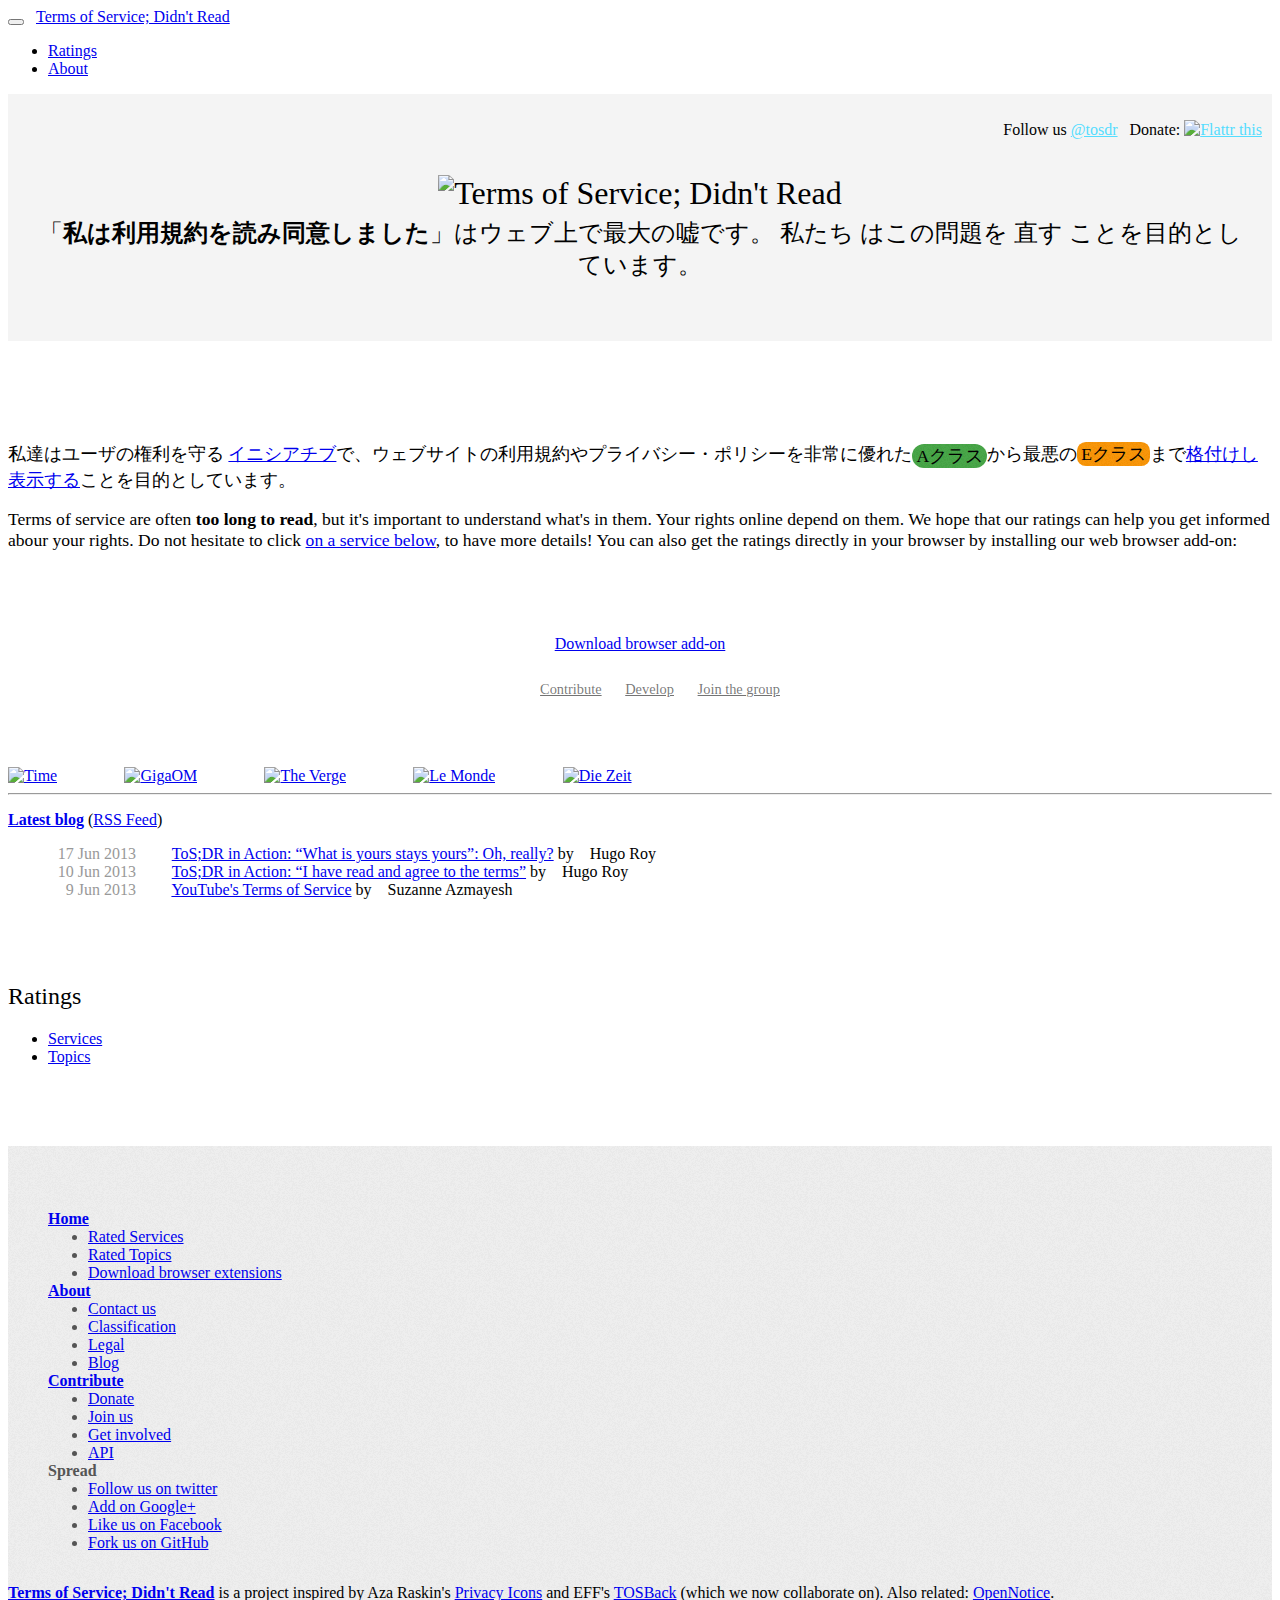
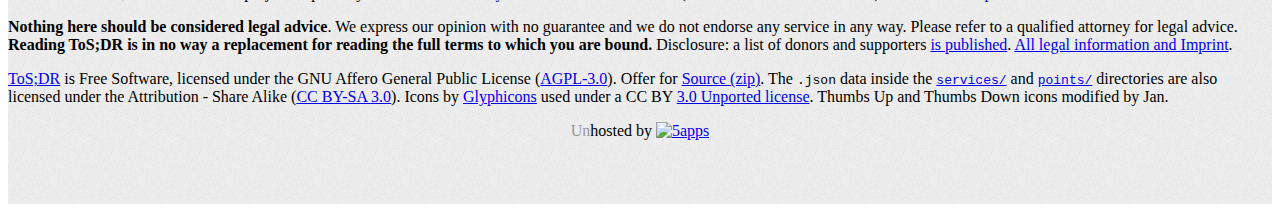
==== index-template.html @ 4c43d885 "Began translation" ====
<!DOCTYPE html>
<html lang="ja">
	<head>
		<meta charset="utf-8">
		<title>Terms of Service; Didn&apos;t Read</title>
		<meta name="description" content="Terms of Service; Didn't Read (ToS;DR) is an active project to fix the biggest lie on the web. We help you understand the Terms and Conditions and Privacy Policies of websites.">
		<meta name="author" content="ToS;DR Team">

		<!--[if lt IE 9]><script src="http://html5shim.googlecode.com/svn/trunk/html5.js"></script><![endif]-->

                <link href="css/fonts.css" rel="stylesheet">
		<link href="css/bootstrap.css" rel="stylesheet">
		<link href="css/bootstrap-responsive.css" rel="stylesheet">
		<link href="css/custom.css" rel="stylesheet">

		<link rel="shortcut icon" href="img/tosdr-icon-16.png">
		<link rel="apple-touch-icon-precomposed" sizes="144x144" href="img/tosdr-icon-144.png">
		<link rel="apple-touch-icon-precomposed" sizes="114x114" href="img/tosdr-icon-114.png">
		<link rel="apple-touch-icon-precomposed" sizes="72x72" href="img/tosdr-icon-72.png">
		<link rel="apple-touch-icon-precomposed" href="img/tosdr-icon-57.png">

		<script src="js/jquery-1.7.1.min.js"></script>
		<meta name="viewport" content="width=device-width; initial-scale=1.0; maximum-scale=1.0;">    <!--http://j.mp/mobileviewport-->
	</head>
	<body id="index-html" data-spy="scroll">

		<div class="navbar navbar-fixed-top" id="menu-options">
			<div class="navbar-inner">
				<div class="container">
					<button type="button"class="btn btn-navbar" data-toggle="collapse" data-target=".nav-collapse">
						<span class="icon-bar"></span>
						<span class="icon-bar"></span>
						<span class="icon-bar"></span>
						<span class="icon-bar"></span>
					</button>
					<a class="brand" href="#"><img src="img/tosdr-icon-16.png" alt="" style="vertical-align:baseline;margin-right:.5em;" class="logo" />Terms of Service; Didn't&nbsp;Read</a>
					<div class="nav-collapse collapse">
						<ul class="nav">
							<li class=""><a href="#services">Ratings</a></li>
<!--							<li class=""><a href="#classification">Classification</a></li>-->
<!--							<li class=""><a href="#workinprogress">Progress</a></li>-->
							<li class=""><a href="http://tosdr.org/about.html">About</a></li>
<!--							<li class=""><a href="#categories">Categories</a></li>-->
						</ul>
<!--						<p class="pull-right">-->
<!--							<a href="#funding" class="btn btn-success btn-mini" style="position:absolute;">Donate</a>-->
<!--						</p>-->
						<p class="pull-right follow-us">
							Follow us <a href="http://twitter.com/tosdr">@tosdr</a> &nbsp; 
							Donate: <a href="http://flattr.com/thing/821090/ToSDR" target="_blank"><img src="/img/flattr-badge-large.png" alt="Flattr this" title="Flattr this" border="0" /></a>
						</p>
					</div>
				</div>
			</div>
		</div>
		
        <div class="hero-unit">
            <section class="container">
                <div class="page-header">
                    <h1><img src="img/tosdr-logo.png" alt="Terms of Service; Didn&apos;t&nbsp;Read" width="960" height="328" /></h1>
                </div>

                <h2>「<strong>私は利用規約を読み同意しました</strong>」はウェブ上で最大の嘘です。&nbsp;私たち&nbsp;はこの問題を&nbsp;直す&nbsp;ことを目的としています。</h2>
            </section>
        </div><!--hero-unit-->

	    <div  class="container" id="tosdr-content" role="main">
                <section id="intro">
                    <p>私達はユーザの権利を守る <a href="about.html" title="Learn more about us">イニシアチブ</a>で、ウェブサイトの利用規約やプライバシー・ポリシーを非常に優れた<span class="label A">Aクラス</span>から最悪の<span class="label C">Eクラス</span>まで<a href="classification.html" title="What's our classification?">格付けし表示する</a>ことを目的としています。 </p>			
                    <p>Terms of service are often <strong>too long to read</strong>, but it's important to understand what's in them. Your rights online depend on them. <!--Get informed about your rights: install the browser extension for <a href="https://addons.mozilla.org/en-US/firefox/addon/terms-of-service-didnt-read/">Firefox</a>, <a href="https://chrome.google.com/webstore/detail/hjdoplcnndgiblooccencgcggcoihigg">Chrome</a>, <a href="https://addons.opera.com/extensions/details/terms-of-service-didnt-read/">Opera</a> or <a href="http://safariextension.tosdr.org/">Safari</a>.</p-->We hope that our ratings can help you get informed abour your rights. Do not hesitate to click <a href="#services">on a service below</a>, to have more details! You can also get the ratings directly in your browser by installing our web browser add-on:</p>
                </section>
                <section id="further">
                    <p><a href="downloads.html" class="btn btn-large btn-success">Download browser add-on</a><!-- TODO alternative download link and alternative browser name addon/extension depending on browser used; otherwise just use canonical downloads.html link--></p>
                    <ul class="masthead-links">
                        <li><a href="contribute.html">Contribute</a></li>
                        <li><a href="api.html">Develop</a></li>
                        <li><a href="http://group.tosdr.org">Join the group</a></li>
                    </ul>
                </section>
                <section>
                    <div id="inthenews">
                        <a href="http://moneyland.time.com/2012/08/10/new-site-grades-those-pesky-terms-of-service-agreements-you-never-read/"><img src="img/time.png" alt="Time"></a>
                            <a href="http://gigaom.com/2012/08/14/i-agree-why-terms-of-service-report-cards-are-a-good-idea/"><img src="img/gigaom.gif" alt="GigaOM"></a>
                            <a href="http://www.theverge.com/2012/8/14/3241572/tos-dr-terms-of-service"><img src="img/verge.png" alt="The Verge"></a>
                            <a href="http://www.lemonde.fr/technologies/article/2012/08/14/un-site-veut-mettre-fin-au-mensonge-des-conditions-d-utilisation-sur-internet_1745942_651865.html"><img src="img/lemondefr.png" alt="Le Monde"></a>
                            <a href="http://www.zeit.de/digital/internet/2012-08/terms-of-service-did-not-read"><img src="img/zeit.png" alt="Die Zeit"></a>
                    </div>
                    <hr />
                        
                            <p>
                              <a href="http://tosdr.org/blog/index.html" style="font-weight:700">Latest blog</a>
                              (<a href="http://tosdr.org/blog/feed.rss">RSS Feed</a>)
                            </p>
                            <ul id="blog-index">
                                <li id="2013-06-17">
                                    <time datetime="Mon Jun 17 11:20:00 +0200 2013">17 Jun 2013</time>
                                    <a href="blog/tosdr-in-action-owned.html">ToS;DR in Action: “What is yours stays yours”: Oh, really?</a>
                                    by
                                    <span class="authors">
                                        <img src="img/hugo.png" alt="" class="avatar" />
                                        Hugo Roy
                                    </span>
                                </li>
                                <li id="2013-06-10">
                                    <time datetime="Mon Jun 10 16:53:00 +0200 2013">10 Jun 2013</time>
                                    <a href="blog/tosdr-in-action-i-have-read-and-agree.html">ToS;DR in Action: “I have read and agree to the terms”</a>
                                    by
                                    <span class="authors">
                                        <img src="img/hugo.png" alt="" class="avatar" />
                                        Hugo Roy
                                    </span>
                                </li>
                                <li id="2013-06-09">
                                    <time datetime="Sat Jun 9 23:37:00 +0200 2013">9 Jun 2013</time>
                                    <a href="blog/suzanne-youtube.html">YouTube's Terms of Service</a>
                                    by
                                    <span class="authors">
                                        <img src="img/suzanne.png" alt="" class="avatar" />
                                        Suzanne Azmayesh
                                    </span>
                                </li>
                            </ul>
                    </section>
		
			
			<section id="services">
				<h2 class="page-header">Ratings</h2>

				<div class="row">			
					<div id="filter-by" class="span3">
						<ul class="nav nav-pills">
							<li class="active"><a href="#services">Services</a></li>
							<li><a href="http://tosdr.org/topics.html#topics">Topics</a></li>
						</ul>
					</div>
					
					<div id="filter-services" class="span9">				
						<div id="searchDiv" style="display:none">
							<form class="form-search">
								<div class="input-prepend">
									<a href="#services" class="btn">Search</a>
									<input class="input-xlarge search-query" id="searchBox" size="16" type="text" placeholder="e.g. facebook, twitter, search…">
								</div>
							</form>
						</div>
					</div>
				</div>
<!-- ##services-content## -->
            </section>

        </div> <!-- /container -->

        <footer id="bottom">
            <div class="container">
                <nav id="sitemap">
                    <ul class="row">
                        <li class="span3"><a href="http://tosdr.org/index.html">Home</a>
                            <ul>
                                <li><a href="http://tosdr.org/index.html#services">Rated Services</a></li>
                                <li><a href="http://tosdr.org/topics.html#topics">Rated Topics</a></li>
                                <li><a href="http://tosdr.org/downloads.html">Download browser extensions</a></li>
                            </ul>
                        </li>
                        <li class="span3"><a href="http://tosdr.org/about.html">About</a>
                            <ul>
                                <li><a href="http://tosdr.org/about.html#contact">Contact us</a></li>
                                <li><a href="http://tosdr.org/classification.html">Classification</a></li>
                                <li><a href="http://tosdr.org/legal.html">Legal</a></li>
                                <li><a href="http://tosdr.org/blog/index.html">Blog</a></li>
                            </ul>
                        </li>
                        <li class="span3"><a href="http://tosdr.org/contribute.html">Contribute</a>
                            <ul>
                                <li><a href="http://tosdr.org/contribute.html#donate">Donate</a></li><li><a href="http://tosdr.org/contribute.html#join">Join us</a></li>
                                <li><a href="http://tosdr.org/get-involved.html">Get involved</a></li>
                                <li><a href="http://tosdr.org/api.html">API</a></li>
                            </ul>
                        </li>
                        <li class="span3">Spread
                            <ul>
                                <li><a href="http://twitter.com/tosdr">Follow us on twitter</a></li>
                                <li><a href="https://plus.google.com/b/117929815628330307285/117929815628330307285/about">Add on Google+</a></li><li><a href="https://www.facebook.com/TermsOfServiceDidntRead">Like us on Facebook</a></li>
                                <li><a href="http://github.com/tosdr/">Fork us on GitHub</a></li>
                            </ul>
                        </li>
                    </ul>
                </nav>

                <p id="credits"><strong><a href="http://tosdr.org">Terms of Service; Didn&apos;t Read</a></strong> is a project inspired by Aza Raskin&apos;s <a href="http://azarask.in/blog/post/privacy-icons/">Privacy Icons</a> and EFF&apos;s <a href="https://tosback.org/">TOSBack</a> (which we now collaborate on). Also related: <a href="http://www.opennotice.org/">OpenNotice</a>.</p>

                <p id="legalinfo"><strong>Nothing here should be considered legal advice</strong>. We express our opinion with no guarantee and we do not endorse any service in any way. Please refer to a qualified attorney for legal advice. <strong>Reading ToS;DR is in no way a replacement for reading the full terms to which you are bound.</strong> Disclosure: a list of donors and supporters <a href="http://tosdr.org/thanks.html">is published</a>. <a href="http://tosdr.org/legal.html">All legal information and Imprint</a>.</p>


                <p id="licensing"><a href="http://tosdr.org">ToS;DR</a> is Free Software, licensed under the GNU Affero General Public License (<a href="http://www.gnu.org/licenses/agpl-3.0-standalone.html" rel="license">AGPL-3.0</a>). Offer for <a href="https://github.com/tosdr/tosdr.org/zipball/master">Source (zip)</a>. The <code>.json</code> data inside the <a href="https://github.com/tosdr/tosdr.org/tree/master/services"><code>services/</code></a> and <a href="https://github.com/tosdr/tosdr.org/tree/master/points"><code>points/</code></a> directories are  also licensed under the Attribution - Share Alike (<a rel="license" href="http://creativecommons.org/licenses/by-sa/3.0/">CC BY-SA 3.0</a>). Icons by <a href="http://glyphicons.com/glyphicons-licenses/">Glyphicons</a> used under a CC BY <a href="http://creativecommons.org/licenses/by/3.0/deed.en">3.0  Unported license</a>. Thumbs Up and Thumbs Down icons modified by Jan.</p>

                <p id="technical" class="center"><span style="color:#999">Un</span>hosted by <a href="https://5apps.com/apps/512cb93cbc73cb2f84000002"><img src="img/unhostedby5apps.png" alt="5apps" /></a>
            </div>
        </footer>

        <!--		<script src="bootstrap/js/bootstrap-twipsy.js"></script>-->
        <script src="bootstrap/js/bootstrap-collapse.js"></script>
        <script src="bootstrap/js/bootstrap-modal.js"></script>
        <script src="bootstrap/js/bootstrap-transition.js"></script>
        <!--		<script src="bootstrap/js/bootstrap-typeahead.js"></script>-->
        <script src="bootstrap/js/bootstrap-alert.js"></script>
        <script src="js/tosdr.js"></script>
        <script src="js/services.js"></script>
    </body>
</html>
---- css/custom.css ----
@font-face{font-family:'Roboto';font-style:normal;font-weight:100;src:local('Roboto Thin'),local('Roboto-Thin'),url(roboto-thin.woff) format('woff')}@font-face{font-family:'Roboto';font-style:normal;font-weight:300;src:local('Roboto Light'),local('Roboto-Light'),url(roboto-light.woff) format('woff')}@font-face{font-family:'Roboto';font-style:normal;font-weight:400;src:local('Roboto Regular'),local('Roboto-Regular'),url(roboto-regular.woff) format('woff')}@font-face{font-family:'Roboto';font-style:normal;font-weight:500;src:local('Roboto Medium'),local('Roboto-Medium'),url(roboto-medium.woff) format('woff')}@font-face{font-family:'Roboto';font-style:normal;font-weight:700;src:local('Roboto Bold'),local('Roboto-Bold'),url(roboto-bold.woff) format('woff')}@font-face{font-family:'Roboto';font-style:normal;font-weight:900;src:local('Roboto Black'),local('Roboto-Black'),url(roboto-black.woff) format('woff')}@font-face{font-family:'Roboto';font-style:italic;font-weight:100;src:local('Roboto Thin Italic'),local('Roboto-ThinItalic'),url(roboto-thin-italic.woff) format('woff')}@font-face{font-family:'Roboto';font-style:italic;font-weight:300;src:local('Roboto Light Italic'),local('Roboto-LightItalic'),url(roboto-light-italic.woff) format('woff')}@font-face{font-family:'Roboto';font-style:italic;font-weight:400;src:local('Roboto Italic'),local('Roboto-Italic'),url(roboto-italic.woff) format('woff')}@font-face{font-family:'Roboto';font-style:italic;font-weight:500;src:local('Roboto Medium Italic'),local('Roboto-MediumItalic'),url(roboto-medium-italic.woff) format('woff')}@font-face{font-family:'Roboto';font-style:italic;font-weight:700;src:local('Roboto Bold Italic'),local('Roboto-BoldItalic'),url(roboto-bold-italic.woff) format('woff')}@font-face{font-family:'Roboto';font-style:italic;font-weight:900;src:local('Roboto Black Italic'),local('Roboto-BlackItalic'),url(roboto-black-italic.woff) format('woff')}@font-face{font-family:'FontAwesome';src:url('../fonts/fontawesome-webfont.eot?v=4.1.0');src:url('../fonts/fontawesome-webfont.eot?#iefix&v=4.1.0') format('embedded-opentype'),url('../fonts/fontawesome-webfont.woff?v=4.1.0') format('woff'),url('../fonts/fontawesome-webfont.ttf?v=4.1.0') format('truetype'),url('../fonts/fontawesome-webfont.svg?v=4.1.0#fontawesomeregular') format('svg');font-weight:normal;font-style:normal}.fa{display:inline-block;font-family:FontAwesome;font-style:normal;font-weight:normal;line-height:1;-webkit-font-smoothing:antialiased;-moz-osx-font-smoothing:grayscale}
.fa-lg{font-size:1.3333333333333333em;line-height:.75em;vertical-align:-15%}
.fa-2x{font-size:2em}
.fa-3x{font-size:3em}
.fa-4x{font-size:4em}
.fa-5x{font-size:5em}
.fa-fw{width:1.2857142857142858em;text-align:center}
.fa-ul{padding-left:0;margin-left:2.142857142857143em;list-style-type:none}.fa-ul>li{position:relative}
.fa-li{position:absolute;left:-2.142857142857143em;width:2.142857142857143em;top:.14285714285714285em;text-align:center}.fa-li.fa-lg{left:-1.8571428571428572em}
.fa-border{padding:.2em .25em .15em;border:solid .08em #eee;border-radius:.1em}
.pull-right{float:right}
.pull-left{float:left}
.fa.pull-left{margin-right:.3em}
.fa.pull-right{margin-left:.3em}
.fa-spin{-webkit-animation:spin 2s infinite linear;-moz-animation:spin 2s infinite linear;-o-animation:spin 2s infinite linear;animation:spin 2s infinite linear}
@-moz-keyframes spin{0%{-moz-transform:rotate(0deg)} 100%{-moz-transform:rotate(359deg)}}@-webkit-keyframes spin{0%{-webkit-transform:rotate(0deg)} 100%{-webkit-transform:rotate(359deg)}}@-o-keyframes spin{0%{-o-transform:rotate(0deg)} 100%{-o-transform:rotate(359deg)}}@keyframes spin{0%{-webkit-transform:rotate(0deg);transform:rotate(0deg)} 100%{-webkit-transform:rotate(359deg);transform:rotate(359deg)}}.fa-rotate-90{filter:progid:DXImageTransform.Microsoft.BasicImage(rotation=1);-webkit-transform:rotate(90deg);-moz-transform:rotate(90deg);-ms-transform:rotate(90deg);-o-transform:rotate(90deg);transform:rotate(90deg)}
.fa-rotate-180{filter:progid:DXImageTransform.Microsoft.BasicImage(rotation=2);-webkit-transform:rotate(180deg);-moz-transform:rotate(180deg);-ms-transform:rotate(180deg);-o-transform:rotate(180deg);transform:rotate(180deg)}
.fa-rotate-270{filter:progid:DXImageTransform.Microsoft.BasicImage(rotation=3);-webkit-transform:rotate(270deg);-moz-transform:rotate(270deg);-ms-transform:rotate(270deg);-o-transform:rotate(270deg);transform:rotate(270deg)}
.fa-flip-horizontal{filter:progid:DXImageTransform.Microsoft.BasicImage(rotation=0, mirror=1);-webkit-transform:scale(-1, 1);-moz-transform:scale(-1, 1);-ms-transform:scale(-1, 1);-o-transform:scale(-1, 1);transform:scale(-1, 1)}
.fa-flip-vertical{filter:progid:DXImageTransform.Microsoft.BasicImage(rotation=2, mirror=1);-webkit-transform:scale(1, -1);-moz-transform:scale(1, -1);-ms-transform:scale(1, -1);-o-transform:scale(1, -1);transform:scale(1, -1)}
.fa-stack{position:relative;display:inline-block;width:2em;height:2em;line-height:2em;vertical-align:middle}
.fa-stack-1x,.fa-stack-2x{position:absolute;left:0;width:100%;text-align:center}
.fa-stack-1x{line-height:inherit}
.fa-stack-2x{font-size:2em}
.fa-inverse{color:#fff}
.fa-glass:before{content:"\f000"}
.fa-music:before{content:"\f001"}
.fa-search:before{content:"\f002"}
.fa-envelope-o:before{content:"\f003"}
.fa-heart:before{content:"\f004"}
.fa-star:before{content:"\f005"}
.fa-star-o:before{content:"\f006"}
.fa-user:before{content:"\f007"}
.fa-film:before{content:"\f008"}
.fa-th-large:before{content:"\f009"}
.fa-th:before{content:"\f00a"}
.fa-th-list:before{content:"\f00b"}
.fa-check:before{content:"\f00c"}
.fa-times:before{content:"\f00d"}
.fa-search-plus:before{content:"\f00e"}
.fa-search-minus:before{content:"\f010"}
.fa-power-off:before{content:"\f011"}
.fa-signal:before{content:"\f012"}
.fa-gear:before,.fa-cog:before{content:"\f013"}
.fa-trash-o:before{content:"\f014"}
.fa-home:before{content:"\f015"}
.fa-file-o:before{content:"\f016"}
.fa-clock-o:before{content:"\f017"}
.fa-road:before{content:"\f018"}
.fa-download:before{content:"\f019"}
.fa-arrow-circle-o-down:before{content:"\f01a"}
.fa-arrow-circle-o-up:before{content:"\f01b"}
.fa-inbox:before{content:"\f01c"}
.fa-play-circle-o:before{content:"\f01d"}
.fa-rotate-right:before,.fa-repeat:before{content:"\f01e"}
.fa-refresh:before{content:"\f021"}
.fa-list-alt:before{content:"\f022"}
.fa-lock:before{content:"\f023"}
.fa-flag:before{content:"\f024"}
.fa-headphones:before{content:"\f025"}
.fa-volume-off:before{content:"\f026"}
.fa-volume-down:before{content:"\f027"}
.fa-volume-up:before{content:"\f028"}
.fa-qrcode:before{content:"\f029"}
.fa-barcode:before{content:"\f02a"}
.fa-tag:before{content:"\f02b"}
.fa-tags:before{content:"\f02c"}
.fa-book:before{content:"\f02d"}
.fa-bookmark:before{content:"\f02e"}
.fa-print:before{content:"\f02f"}
.fa-camera:before{content:"\f030"}
.fa-font:before{content:"\f031"}
.fa-bold:before{content:"\f032"}
.fa-italic:before{content:"\f033"}
.fa-text-height:before{content:"\f034"}
.fa-text-width:before{content:"\f035"}
.fa-align-left:before{content:"\f036"}
.fa-align-center:before{content:"\f037"}
.fa-align-right:before{content:"\f038"}
.fa-align-justify:before{content:"\f039"}
.fa-list:before{content:"\f03a"}
.fa-dedent:before,.fa-outdent:before{content:"\f03b"}
.fa-indent:before{content:"\f03c"}
.fa-video-camera:before{content:"\f03d"}
.fa-photo:before,.fa-image:before,.fa-picture-o:before{content:"\f03e"}
.fa-pencil:before{content:"\f040"}
.fa-map-marker:before{content:"\f041"}
.fa-adjust:before{content:"\f042"}
.fa-tint:before{content:"\f043"}
.fa-edit:before,.fa-pencil-square-o:before{content:"\f044"}
.fa-share-square-o:before{content:"\f045"}
.fa-check-square-o:before{content:"\f046"}
.fa-arrows:before{content:"\f047"}
.fa-step-backward:before{content:"\f048"}
.fa-fast-backward:before{content:"\f049"}
.fa-backward:before{content:"\f04a"}
.fa-play:before{content:"\f04b"}
.fa-pause:before{content:"\f04c"}
.fa-stop:before{content:"\f04d"}
.fa-forward:before{content:"\f04e"}
.fa-fast-forward:before{content:"\f050"}
.fa-step-forward:before{content:"\f051"}
.fa-eject:before{content:"\f052"}
.fa-chevron-left:before{content:"\f053"}
.fa-chevron-right:before{content:"\f054"}
.fa-plus-circle:before{content:"\f055"}
.fa-minus-circle:before{content:"\f056"}
.fa-times-circle:before{content:"\f057"}
.fa-check-circle:before{content:"\f058"}
.fa-question-circle:before{content:"\f059"}
.fa-info-circle:before{content:"\f05a"}
.fa-crosshairs:before{content:"\f05b"}
.fa-times-circle-o:before{content:"\f05c"}
.fa-check-circle-o:before{content:"\f05d"}
.fa-ban:before{content:"\f05e"}
.fa-arrow-left:before{content:"\f060"}
.fa-arrow-right:before{content:"\f061"}
.fa-arrow-up:before{content:"\f062"}
.fa-arrow-down:before{content:"\f063"}
.fa-mail-forward:before,.fa-share:before{content:"\f064"}
.fa-expand:before{content:"\f065"}
.fa-compress:before{content:"\f066"}
.fa-plus:before{content:"\f067"}
.fa-minus:before{content:"\f068"}
.fa-asterisk:before{content:"\f069"}
.fa-exclamation-circle:before{content:"\f06a"}
.fa-gift:before{content:"\f06b"}
.fa-leaf:before{content:"\f06c"}
.fa-fire:before{content:"\f06d"}
.fa-eye:before{content:"\f06e"}
.fa-eye-slash:before{content:"\f070"}
.fa-warning:before,.fa-exclamation-triangle:before{content:"\f071"}
.fa-plane:before{content:"\f072"}
.fa-calendar:before{content:"\f073"}
.fa-random:before{content:"\f074"}
.fa-comment:before{content:"\f075"}
.fa-magnet:before{content:"\f076"}
.fa-chevron-up:before{content:"\f077"}
.fa-chevron-down:before{content:"\f078"}
.fa-retweet:before{content:"\f079"}
.fa-shopping-cart:before{content:"\f07a"}
.fa-folder:before{content:"\f07b"}
.fa-folder-open:before{content:"\f07c"}
.fa-arrows-v:before{content:"\f07d"}
.fa-arrows-h:before{content:"\f07e"}
.fa-bar-chart-o:before{content:"\f080"}
.fa-twitter-square:before{content:"\f081"}
.fa-facebook-square:before{content:"\f082"}
.fa-camera-retro:before{content:"\f083"}
.fa-key:before{content:"\f084"}
.fa-gears:before,.fa-cogs:before{content:"\f085"}
.fa-comments:before{content:"\f086"}
.fa-thumbs-o-up:before{content:"\f087"}
.fa-thumbs-o-down:before{content:"\f088"}
.fa-star-half:before{content:"\f089"}
.fa-heart-o:before{content:"\f08a"}
.fa-sign-out:before{content:"\f08b"}
.fa-linkedin-square:before{content:"\f08c"}
.fa-thumb-tack:before{content:"\f08d"}
.fa-external-link:before{content:"\f08e"}
.fa-sign-in:before{content:"\f090"}
.fa-trophy:before{content:"\f091"}
.fa-github-square:before{content:"\f092"}
.fa-upload:before{content:"\f093"}
.fa-lemon-o:before{content:"\f094"}
.fa-phone:before{content:"\f095"}
.fa-square-o:before{content:"\f096"}
.fa-bookmark-o:before{content:"\f097"}
.fa-phone-square:before{content:"\f098"}
.fa-twitter:before{content:"\f099"}
.fa-facebook:before{content:"\f09a"}
.fa-github:before{content:"\f09b"}
.fa-unlock:before{content:"\f09c"}
.fa-credit-card:before{content:"\f09d"}
.fa-rss:before{content:"\f09e"}
.fa-hdd-o:before{content:"\f0a0"}
.fa-bullhorn:before{content:"\f0a1"}
.fa-bell:before{content:"\f0f3"}
.fa-certificate:before{content:"\f0a3"}
.fa-hand-o-right:before{content:"\f0a4"}
.fa-hand-o-left:before{content:"\f0a5"}
.fa-hand-o-up:before{content:"\f0a6"}
.fa-hand-o-down:before{content:"\f0a7"}
.fa-arrow-circle-left:before{content:"\f0a8"}
.fa-arrow-circle-right:before{content:"\f0a9"}
.fa-arrow-circle-up:before{content:"\f0aa"}
.fa-arrow-circle-down:before{content:"\f0ab"}
.fa-globe:before{content:"\f0ac"}
.fa-wrench:before{content:"\f0ad"}
.fa-tasks:before{content:"\f0ae"}
.fa-filter:before{content:"\f0b0"}
.fa-briefcase:before{content:"\f0b1"}
.fa-arrows-alt:before{content:"\f0b2"}
.fa-group:before,.fa-users:before{content:"\f0c0"}
.fa-chain:before,.fa-link:before{content:"\f0c1"}
.fa-cloud:before{content:"\f0c2"}
.fa-flask:before{content:"\f0c3"}
.fa-cut:before,.fa-scissors:before{content:"\f0c4"}
.fa-copy:before,.fa-files-o:before{content:"\f0c5"}
.fa-paperclip:before{content:"\f0c6"}
.fa-save:before,.fa-floppy-o:before{content:"\f0c7"}
.fa-square:before{content:"\f0c8"}
.fa-navicon:before,.fa-reorder:before,.fa-bars:before{content:"\f0c9"}
.fa-list-ul:before{content:"\f0ca"}
.fa-list-ol:before{content:"\f0cb"}
.fa-strikethrough:before{content:"\f0cc"}
.fa-underline:before{content:"\f0cd"}
.fa-table:before{content:"\f0ce"}
.fa-magic:before{content:"\f0d0"}
.fa-truck:before{content:"\f0d1"}
.fa-pinterest:before{content:"\f0d2"}
.fa-pinterest-square:before{content:"\f0d3"}
.fa-google-plus-square:before{content:"\f0d4"}
.fa-google-plus:before{content:"\f0d5"}
.fa-money:before{content:"\f0d6"}
.fa-caret-down:before{content:"\f0d7"}
.fa-caret-up:before{content:"\f0d8"}
.fa-caret-left:before{content:"\f0d9"}
.fa-caret-right:before{content:"\f0da"}
.fa-columns:before{content:"\f0db"}
.fa-unsorted:before,.fa-sort:before{content:"\f0dc"}
.fa-sort-down:before,.fa-sort-desc:before{content:"\f0dd"}
.fa-sort-up:before,.fa-sort-asc:before{content:"\f0de"}
.fa-envelope:before{content:"\f0e0"}
.fa-linkedin:before{content:"\f0e1"}
.fa-rotate-left:before,.fa-undo:before{content:"\f0e2"}
.fa-legal:before,.fa-gavel:before{content:"\f0e3"}
.fa-dashboard:before,.fa-tachometer:before{content:"\f0e4"}
.fa-comment-o:before{content:"\f0e5"}
.fa-comments-o:before{content:"\f0e6"}
.fa-flash:before,.fa-bolt:before{content:"\f0e7"}
.fa-sitemap:before{content:"\f0e8"}
.fa-umbrella:before{content:"\f0e9"}
.fa-paste:before,.fa-clipboard:before{content:"\f0ea"}
.fa-lightbulb-o:before{content:"\f0eb"}
.fa-exchange:before{content:"\f0ec"}
.fa-cloud-download:before{content:"\f0ed"}
.fa-cloud-upload:before{content:"\f0ee"}
.fa-user-md:before{content:"\f0f0"}
.fa-stethoscope:before{content:"\f0f1"}
.fa-suitcase:before{content:"\f0f2"}
.fa-bell-o:before{content:"\f0a2"}
.fa-coffee:before{content:"\f0f4"}
.fa-cutlery:before{content:"\f0f5"}
.fa-file-text-o:before{content:"\f0f6"}
.fa-building-o:before{content:"\f0f7"}
.fa-hospital-o:before{content:"\f0f8"}
.fa-ambulance:before{content:"\f0f9"}
.fa-medkit:before{content:"\f0fa"}
.fa-fighter-jet:before{content:"\f0fb"}
.fa-beer:before{content:"\f0fc"}
.fa-h-square:before{content:"\f0fd"}
.fa-plus-square:before{content:"\f0fe"}
.fa-angle-double-left:before{content:"\f100"}
.fa-angle-double-right:before{content:"\f101"}
.fa-angle-double-up:before{content:"\f102"}
.fa-angle-double-down:before{content:"\f103"}
.fa-angle-left:before{content:"\f104"}
.fa-angle-right:before{content:"\f105"}
.fa-angle-up:before{content:"\f106"}
.fa-angle-down:before{content:"\f107"}
.fa-desktop:before{content:"\f108"}
.fa-laptop:before{content:"\f109"}
.fa-tablet:before{content:"\f10a"}
.fa-mobile-phone:before,.fa-mobile:before{content:"\f10b"}
.fa-circle-o:before{content:"\f10c"}
.fa-quote-left:before{content:"\f10d"}
.fa-quote-right:before{content:"\f10e"}
.fa-spinner:before{content:"\f110"}
.fa-circle:before{content:"\f111"}
.fa-mail-reply:before,.fa-reply:before{content:"\f112"}
.fa-github-alt:before{content:"\f113"}
.fa-folder-o:before{content:"\f114"}
.fa-folder-open-o:before{content:"\f115"}
.fa-smile-o:before{content:"\f118"}
.fa-frown-o:before{content:"\f119"}
.fa-meh-o:before{content:"\f11a"}
.fa-gamepad:before{content:"\f11b"}
.fa-keyboard-o:before{content:"\f11c"}
.fa-flag-o:before{content:"\f11d"}
.fa-flag-checkered:before{content:"\f11e"}
.fa-terminal:before{content:"\f120"}
.fa-code:before{content:"\f121"}
.fa-mail-reply-all:before,.fa-reply-all:before{content:"\f122"}
.fa-star-half-empty:before,.fa-star-half-full:before,.fa-star-half-o:before{content:"\f123"}
.fa-location-arrow:before{content:"\f124"}
.fa-crop:before{content:"\f125"}
.fa-code-fork:before{content:"\f126"}
.fa-unlink:before,.fa-chain-broken:before{content:"\f127"}
.fa-question:before{content:"\f128"}
.fa-info:before{content:"\f129"}
.fa-exclamation:before{content:"\f12a"}
.fa-superscript:before{content:"\f12b"}
.fa-subscript:before{content:"\f12c"}
.fa-eraser:before{content:"\f12d"}
.fa-puzzle-piece:before{content:"\f12e"}
.fa-microphone:before{content:"\f130"}
.fa-microphone-slash:before{content:"\f131"}
.fa-shield:before{content:"\f132"}
.fa-calendar-o:before{content:"\f133"}
.fa-fire-extinguisher:before{content:"\f134"}
.fa-rocket:before{content:"\f135"}
.fa-maxcdn:before{content:"\f136"}
.fa-chevron-circle-left:before{content:"\f137"}
.fa-chevron-circle-right:before{content:"\f138"}
.fa-chevron-circle-up:before{content:"\f139"}
.fa-chevron-circle-down:before{content:"\f13a"}
.fa-html5:before{content:"\f13b"}
.fa-css3:before{content:"\f13c"}
.fa-anchor:before{content:"\f13d"}
.fa-unlock-alt:before{content:"\f13e"}
.fa-bullseye:before{content:"\f140"}
.fa-ellipsis-h:before{content:"\f141"}
.fa-ellipsis-v:before{content:"\f142"}
.fa-rss-square:before{content:"\f143"}
.fa-play-circle:before{content:"\f144"}
.fa-ticket:before{content:"\f145"}
.fa-minus-square:before{content:"\f146"}
.fa-minus-square-o:before{content:"\f147"}
.fa-level-up:before{content:"\f148"}
.fa-level-down:before{content:"\f149"}
.fa-check-square:before{content:"\f14a"}
.fa-pencil-square:before{content:"\f14b"}
.fa-external-link-square:before{content:"\f14c"}
.fa-share-square:before{content:"\f14d"}
.fa-compass:before{content:"\f14e"}
.fa-toggle-down:before,.fa-caret-square-o-down:before{content:"\f150"}
.fa-toggle-up:before,.fa-caret-square-o-up:before{content:"\f151"}
.fa-toggle-right:before,.fa-caret-square-o-right:before{content:"\f152"}
.fa-euro:before,.fa-eur:before{content:"\f153"}
.fa-gbp:before{content:"\f154"}
.fa-dollar:before,.fa-usd:before{content:"\f155"}
.fa-rupee:before,.fa-inr:before{content:"\f156"}
.fa-cny:before,.fa-rmb:before,.fa-yen:before,.fa-jpy:before{content:"\f157"}
.fa-ruble:before,.fa-rouble:before,.fa-rub:before{content:"\f158"}
.fa-won:before,.fa-krw:before{content:"\f159"}
.fa-bitcoin:before,.fa-btc:before{content:"\f15a"}
.fa-file:before{content:"\f15b"}
.fa-file-text:before{content:"\f15c"}
.fa-sort-alpha-asc:before{content:"\f15d"}
.fa-sort-alpha-desc:before{content:"\f15e"}
.fa-sort-amount-asc:before{content:"\f160"}
.fa-sort-amount-desc:before{content:"\f161"}
.fa-sort-numeric-asc:before{content:"\f162"}
.fa-sort-numeric-desc:before{content:"\f163"}
.fa-thumbs-up:before{content:"\f164"}
.fa-thumbs-down:before{content:"\f165"}
.fa-youtube-square:before{content:"\f166"}
.fa-youtube:before{content:"\f167"}
.fa-xing:before{content:"\f168"}
.fa-xing-square:before{content:"\f169"}
.fa-youtube-play:before{content:"\f16a"}
.fa-dropbox:before{content:"\f16b"}
.fa-stack-overflow:before{content:"\f16c"}
.fa-instagram:before{content:"\f16d"}
.fa-flickr:before{content:"\f16e"}
.fa-adn:before{content:"\f170"}
.fa-bitbucket:before{content:"\f171"}
.fa-bitbucket-square:before{content:"\f172"}
.fa-tumblr:before{content:"\f173"}
.fa-tumblr-square:before{content:"\f174"}
.fa-long-arrow-down:before{content:"\f175"}
.fa-long-arrow-up:before{content:"\f176"}
.fa-long-arrow-left:before{content:"\f177"}
.fa-long-arrow-right:before{content:"\f178"}
.fa-apple:before{content:"\f179"}
.fa-windows:before{content:"\f17a"}
.fa-android:before{content:"\f17b"}
.fa-linux:before{content:"\f17c"}
.fa-dribbble:before{content:"\f17d"}
.fa-skype:before{content:"\f17e"}
.fa-foursquare:before{content:"\f180"}
.fa-trello:before{content:"\f181"}
.fa-female:before{content:"\f182"}
.fa-male:before{content:"\f183"}
.fa-gittip:before{content:"\f184"}
.fa-sun-o:before{content:"\f185"}
.fa-moon-o:before{content:"\f186"}
.fa-archive:before{content:"\f187"}
.fa-bug:before{content:"\f188"}
.fa-vk:before{content:"\f189"}
.fa-weibo:before{content:"\f18a"}
.fa-renren:before{content:"\f18b"}
.fa-pagelines:before{content:"\f18c"}
.fa-stack-exchange:before{content:"\f18d"}
.fa-arrow-circle-o-right:before{content:"\f18e"}
.fa-arrow-circle-o-left:before{content:"\f190"}
.fa-toggle-left:before,.fa-caret-square-o-left:before{content:"\f191"}
.fa-dot-circle-o:before{content:"\f192"}
.fa-wheelchair:before{content:"\f193"}
.fa-vimeo-square:before{content:"\f194"}
.fa-turkish-lira:before,.fa-try:before{content:"\f195"}
.fa-plus-square-o:before{content:"\f196"}
.fa-space-shuttle:before{content:"\f197"}
.fa-slack:before{content:"\f198"}
.fa-envelope-square:before{content:"\f199"}
.fa-wordpress:before{content:"\f19a"}
.fa-openid:before{content:"\f19b"}
.fa-institution:before,.fa-bank:before,.fa-university:before{content:"\f19c"}
.fa-mortar-board:before,.fa-graduation-cap:before{content:"\f19d"}
.fa-yahoo:before{content:"\f19e"}
.fa-google:before{content:"\f1a0"}
.fa-reddit:before{content:"\f1a1"}
.fa-reddit-square:before{content:"\f1a2"}
.fa-stumbleupon-circle:before{content:"\f1a3"}
.fa-stumbleupon:before{content:"\f1a4"}
.fa-delicious:before{content:"\f1a5"}
.fa-digg:before{content:"\f1a6"}
.fa-pied-piper-square:before,.fa-pied-piper:before{content:"\f1a7"}
.fa-pied-piper-alt:before{content:"\f1a8"}
.fa-drupal:before{content:"\f1a9"}
.fa-joomla:before{content:"\f1aa"}
.fa-language:before{content:"\f1ab"}
.fa-fax:before{content:"\f1ac"}
.fa-building:before{content:"\f1ad"}
.fa-child:before{content:"\f1ae"}
.fa-paw:before{content:"\f1b0"}
.fa-spoon:before{content:"\f1b1"}
.fa-cube:before{content:"\f1b2"}
.fa-cubes:before{content:"\f1b3"}
.fa-behance:before{content:"\f1b4"}
.fa-behance-square:before{content:"\f1b5"}
.fa-steam:before{content:"\f1b6"}
.fa-steam-square:before{content:"\f1b7"}
.fa-recycle:before{content:"\f1b8"}
.fa-automobile:before,.fa-car:before{content:"\f1b9"}
.fa-cab:before,.fa-taxi:before{content:"\f1ba"}
.fa-tree:before{content:"\f1bb"}
.fa-spotify:before{content:"\f1bc"}
.fa-deviantart:before{content:"\f1bd"}
.fa-soundcloud:before{content:"\f1be"}
.fa-database:before{content:"\f1c0"}
.fa-file-pdf-o:before{content:"\f1c1"}
.fa-file-word-o:before{content:"\f1c2"}
.fa-file-excel-o:before{content:"\f1c3"}
.fa-file-powerpoint-o:before{content:"\f1c4"}
.fa-file-photo-o:before,.fa-file-picture-o:before,.fa-file-image-o:before{content:"\f1c5"}
.fa-file-zip-o:before,.fa-file-archive-o:before{content:"\f1c6"}
.fa-file-sound-o:before,.fa-file-audio-o:before{content:"\f1c7"}
.fa-file-movie-o:before,.fa-file-video-o:before{content:"\f1c8"}
.fa-file-code-o:before{content:"\f1c9"}
.fa-vine:before{content:"\f1ca"}
.fa-codepen:before{content:"\f1cb"}
.fa-jsfiddle:before{content:"\f1cc"}
.fa-life-bouy:before,.fa-life-saver:before,.fa-support:before,.fa-life-ring:before{content:"\f1cd"}
.fa-circle-o-notch:before{content:"\f1ce"}
.fa-ra:before,.fa-rebel:before{content:"\f1d0"}
.fa-ge:before,.fa-empire:before{content:"\f1d1"}
.fa-git-square:before{content:"\f1d2"}
.fa-git:before{content:"\f1d3"}
.fa-hacker-news:before{content:"\f1d4"}
.fa-tencent-weibo:before{content:"\f1d5"}
.fa-qq:before{content:"\f1d6"}
.fa-wechat:before,.fa-weixin:before{content:"\f1d7"}
.fa-send:before,.fa-paper-plane:before{content:"\f1d8"}
.fa-send-o:before,.fa-paper-plane-o:before{content:"\f1d9"}
.fa-history:before{content:"\f1da"}
.fa-circle-thin:before{content:"\f1db"}
.fa-header:before{content:"\f1dc"}
.fa-paragraph:before{content:"\f1dd"}
.fa-sliders:before{content:"\f1de"}
.fa-share-alt:before{content:"\f1e0"}
.fa-share-alt-square:before{content:"\f1e1"}
.fa-bomb:before{content:"\f1e2"}
section{margin-bottom:2em;padding-top:2em}
h2,h3{font-weight:500}
.center{text-align:center}
form .btn-inline{margin-top:-0.6em}
@media (min-width:960px){#tosdr-content{padding-top:3em}}.A{background-color:#46a546;background-image:url([data-uri])}
.A{-webkit-border-radius:1em;-moz-border-radius:1em;border-radius:1em}
.B,.badge-success,.badge-good{background-color:#79b752;background-image:url([data-uri]);-webkit-border-radius:.75em;-moz-border-radius:.75em;border-radius:.75em}
.C{background-color:#f89406;background-image:url([data-uri])}
.C,.badge-neutral{-webkit-border-radius:.5em;-moz-border-radius:.5em;border-radius:.5em}
.D,.badge-warning,.badge-mediocre{background-color:#d66f2c;background-image:url([data-uri]);-webkit-border-radius:.25em;-moz-border-radius:.25em;border-radius:.25em}
.E,.badge-alert,.badge-important{background-color:#c43c35;background-image:url([data-uri]);-webkit-border-radius:.1em;-moz-border-radius:.1em;border-radius:.1em}
.label.false{background-color:#999}
.label.A,.label.B,.label.C .label.D,.label.E,.label.false{vertical-align:middle}
.badge{padding:1px 2px}
.label{padding:2px 4px}
.badge i{color:transparent;font-size:.001em;vertical-align:text-bottom}
img.favlogo{margin:-0.3em 5px 0 0;max-height:24px}
.ajax-loading{position:absolute;width:300px;margin:8em -100px;left:50%;text-align:center;z-index:-50}
.ajax-loading span{color:#aaa;font-weight:bold;display:block;margin-top:8em}
ul.tosdr-points.row{margin-top:1.4em}
.service-url{position:relative;left:10px;font-size:.5em}
.service-url input{vertical-align:baseline;margin-left:4px;width:150px;font-size:.9em;height:1.3em}
input[readonly]{cursor:initial}
.modal-header .close{position:relative;z-index:10}
.modal{width:720px;margin-left:-360px}
.modal-body{max-heigth:700px;-webkit-overflow-scrolling:touch}
@media (max-width:600px){.tosdr-infos{position:fixed;margin:0;width:initial}}@media (max-height:500px) and (orientation:landscape){.tosdr-infos{top:0;margin:0 0 0 -50%}}.tosdr-infos{max-width:100%;max-height:100%}
.tosdr-infos img.favlogo{max-height:36px}
button.close{padding:2px 6px 6px}
.modal-backdrop{background:#fff url([data-uri])}
.modal-footer a.btn{position:absolute;left:1em;margin-top:-0.5em}
.modal-header,.modal-footer{background-image:url([data-uri])}
.modal-header{padding-top:1em}
.tosdr-rating label{float:left;width:25%;margin-right:1.5em;padding:.5em 1em;text-align:right;text-transform:uppercase}
.tosdr-rating p{min-height:40px}
.point .label.context{font-weight:400;background-color:rgba(0,136,204,0.1);color:#08c;text-shadow:none}
section.specificissues{margin:.5em 0}
.tosdr-points li.point .alert{border-radius:4px 4px 4px 4px;padding:.5em 1em 0;margin:1em -1em;background-color:#fcf8e3;border:1px solid #fbeed5}
.tosdr-points li.point .alert h5 small{margin-right:-0.5em}
ul.tosdr-points li{display:block;line-height:1.5em;color:#666}
ul.tosdr-points{list-style-type:none;margin-left:0}
.tosdr-points .collapse{padding-bottom:.2em;margin-bottom:1.2em}
a.tldr .icon-chevron-down.icon-collapser{vertical-align:middle;opacity:.5}
@media (min-width:700px){li:nth-child(odd).span6{float:left;width:45%;clear:both} li:nth-child(even).span6{float:right;width:45%}}p.tldr .see-source.btn:last-child{border-radius:0 4px 4px 0;margin-right:2px}
p.tldr .see-source.btn:first-child{border-radius:4px 0 0 4px;margin-left:2px}
p.tldr .see-source.btn{border-radius:0;margin:1px -2px;border-left:0}
#services-list .row{background:#fff}
@media (min-width:700px){#filter-services,#filter-topics{text-align:right}}#filter-services .control-label{font-weight:700}
.show-only-label{display:block;width:100%;line-height:1em}
.show-only-label a{color:#fff}
.show-only-label a.inactive{color:#999}
.show-only-label .A>a.inactive,.show-only-label .B>a.inactive,.show-only-label .C>a.inactive,.show-only-label .D>a.inactive,.show-only-label .E>a.inactive{background-color:#ccc}
#filter-services .controls{}
#filter-services .controls .examples{line-height:1.3em}
#filter-services .results{min-height:30px}
#services-list{margin-bottom:2em}
#services-list .service-nutshell{padding-top:2.5em}
#services-list .service-nutshell:nth-child(even){clear:right}
#services-list .service-nutshell:nth-child(odd){clear:left}
.service-nutshell h3{padding:.3em .5em .2em}
.service-nutshell .service-rating{display:inline;margin-left:.6em}
.service-nutshell section.specificissues{padding:0 1em}
#topics-list{clear:both}
#categories .badge{float:left;margin-right:.5em}
#categories .row{margin-bottom:1em}
.join-tosdr{margin-right:1em}
#index-html .hero-unit h1{font-weight:400;text-align:center}
@media (max-width:600px){.join-tosdr.pull-left{float:none} .hero-unit h1{font-size:2em} .hero-unit{padding:20px} .hero-unit section{padding:0}}#our-labels p{font-size:1em;line-height:1.1em}
#index-html .hero-unit{background:#f4f4f4;text-align:center;font-weight:400}
#index-html .hero-unit h1 img{margin:-1em 0 0 0}
#index-html .hero-unit h2{margin:-1.7em 0 0 0;}
.masthead-links{margin:2em 0 .5em 0;list-style:none;font-size:.9em}
.masthead-links li{display:inline;padding:0 10px}
.masthead-links li a{color:rgba(0,0,0,0.55)}
.masthead-links li a:hover{color:rgba(0,0,0,0.85)}
#inthenews{margin:0;padding:0}
#inthenews a img{margin:5px 5% 0 0}
#intro{font-size:1.1em}
#further{text-align:center}
#wthru .span1 img{margin:.5em 0 0 1.5em;height:48px}
#wthru h3 small{display:block}
#index-html #alerts-etc{position:absolute;top:45px}
@media (max-width:600px){#index-html #alerts-etc{position:relative}}#index-html #browser-extension{box-shadow:0 0 .2em #fbeed5;width:300px}
.category p.description,.topic p.description{font-size:1.2em}
p.tldr a.discuss-this{display:block}
li.point span.badge{padding:1px 9px}
.categoryLink{font-weight:700}
.our-example{background-color:#eee;-webkit-border-radius:6px;-moz-border-radius:6px;border-radius:6px;margin:2em 0;padding:2em}
#service-example{background:#fff}
img.avatar{border-radius:50%;box-shadow:0 0 .2em #555}
#bottom{margin:5em 0 0 0;padding:3em 0;background:#eee url([data-uri])}
#bottom #sitemap{margin:0 0 2em 0;color:#555}
#bottom #sitemap ul{list-style:none;font-weight:bold}
#bottom #sitemap ul li ul{list-style-type:disc;font-weight:400}
.navbar .nav>.active>a,.navbar .nav>.active>a:hover,.navbar .nav>.active>a:focus{background-color:transparent;box-shadow:none;border-bottom:3px solid #46a546}
.navbar .brand{font-weight:300}
.navbar-fixed-top .navbar-inner{background:rgba(255,255,255,0.8);border:none}
.navbar-inner .follow-us{line-height:20px;padding:10px 10px 0 0;font-weight:300}
.follow-us a{color:#5df}
.follow-us a:hover{color:#aef}
.hero-unit{padding:60px 0 20px;font-weight:300}
.hero-unit section{margin-bottom:1em;padding:0 30px}
.hero-unit h2{padding:1em 0;font-weight:500}
.tosdr-form legend{margin-top:2em}
.blog footer.meta{border-top:1px solid #eee;margin-top:3em;padding-top:2em;text-align:center}
.blog footer.meta .pub-date,.blog footer.meta .authors{display:block;padding:.2em 0}
.blog footer.meta .author{margin:0 .5em}
.blog footer.meta .author img{height:2em;margin-right:.5em}
.blog footer.meta .tags{display:none}
ul#blog-index{list-style:none}
ul#blog-index time{margin-left:-2em;margin-right:2em;text-align:right;color:#999;display:inline-block;width:120px}
@media (max-width:960px){ul#blog-index time{display:block}}ul#blog-index .authors .avatar{height:1.1em;margin-left:.5em;box-shadow:0 0 0 transparent}
ul#blog-index .link-out{color:#999;font-size:80%;margin:0 .4em}
.blog.article #tosdr-content{padding-top:6em;max-width:600px}
.blog.email pre{font-family:"Roboto",Roboto,"Cantarell","Ubuntu",Arial,sans-serif;border:0;background:transparent}
.article p{-moz-hyphens:auto;-webkit-hyphens:auto;-ms-hyphens:auto;hyphens:auto}
ul#backlog{list-style:none;margin-left:0}
ul#backlog .arrow-upvote img{vertical-align:top;margin-top:.3em}
ul#backlog li{min-height:2.2em;line-height:2em;padding:0 .7em}
ul#backlog li:nth-child(odd){background-color:#eee}
#pledges .avatar{width:40px;height:40px;margin-right:10px}
#pledges .pledge{padding:5px 0}
#pledges .anonymous-fund{clear:both;text-align:center;font-size:1.5em}
.point-html img.favlogo{max-height:2.2em}
.point-html ul#topics,.point-html ul#services{list-style:none;display:inline-block;margin-left:0;float:left}
.point-html ul#topics li,.point-html ul#services li{display:inline;padding:0 .5em;margin-right:.5em;border-right:1px solid #eee}
.point-html #tldr{font-size:1.2em;color:#333;clear:both;margin-left:3em}
.point-html #tldr .badge{padding:6px 9px;font-size:1.2em;line-height:1em;position:absolute;margin-left:-2.8em}
.service-html img.favlogo{max-height:1.2em}
#downloads-html .browser-extension .developers-info{font-size:.8em;line-height:.8em}
#downloads-html .browser-extension .developers-info h3{font-size:1em;line-height:1em}
#downloads-html .browser-extension .logo{max-width:40px}
#downloads-html #myCarousel{max-width:600px;height:375px}
#downloads-html #myCarousel img.screenshot{max-height:375px;margin:0 auto}
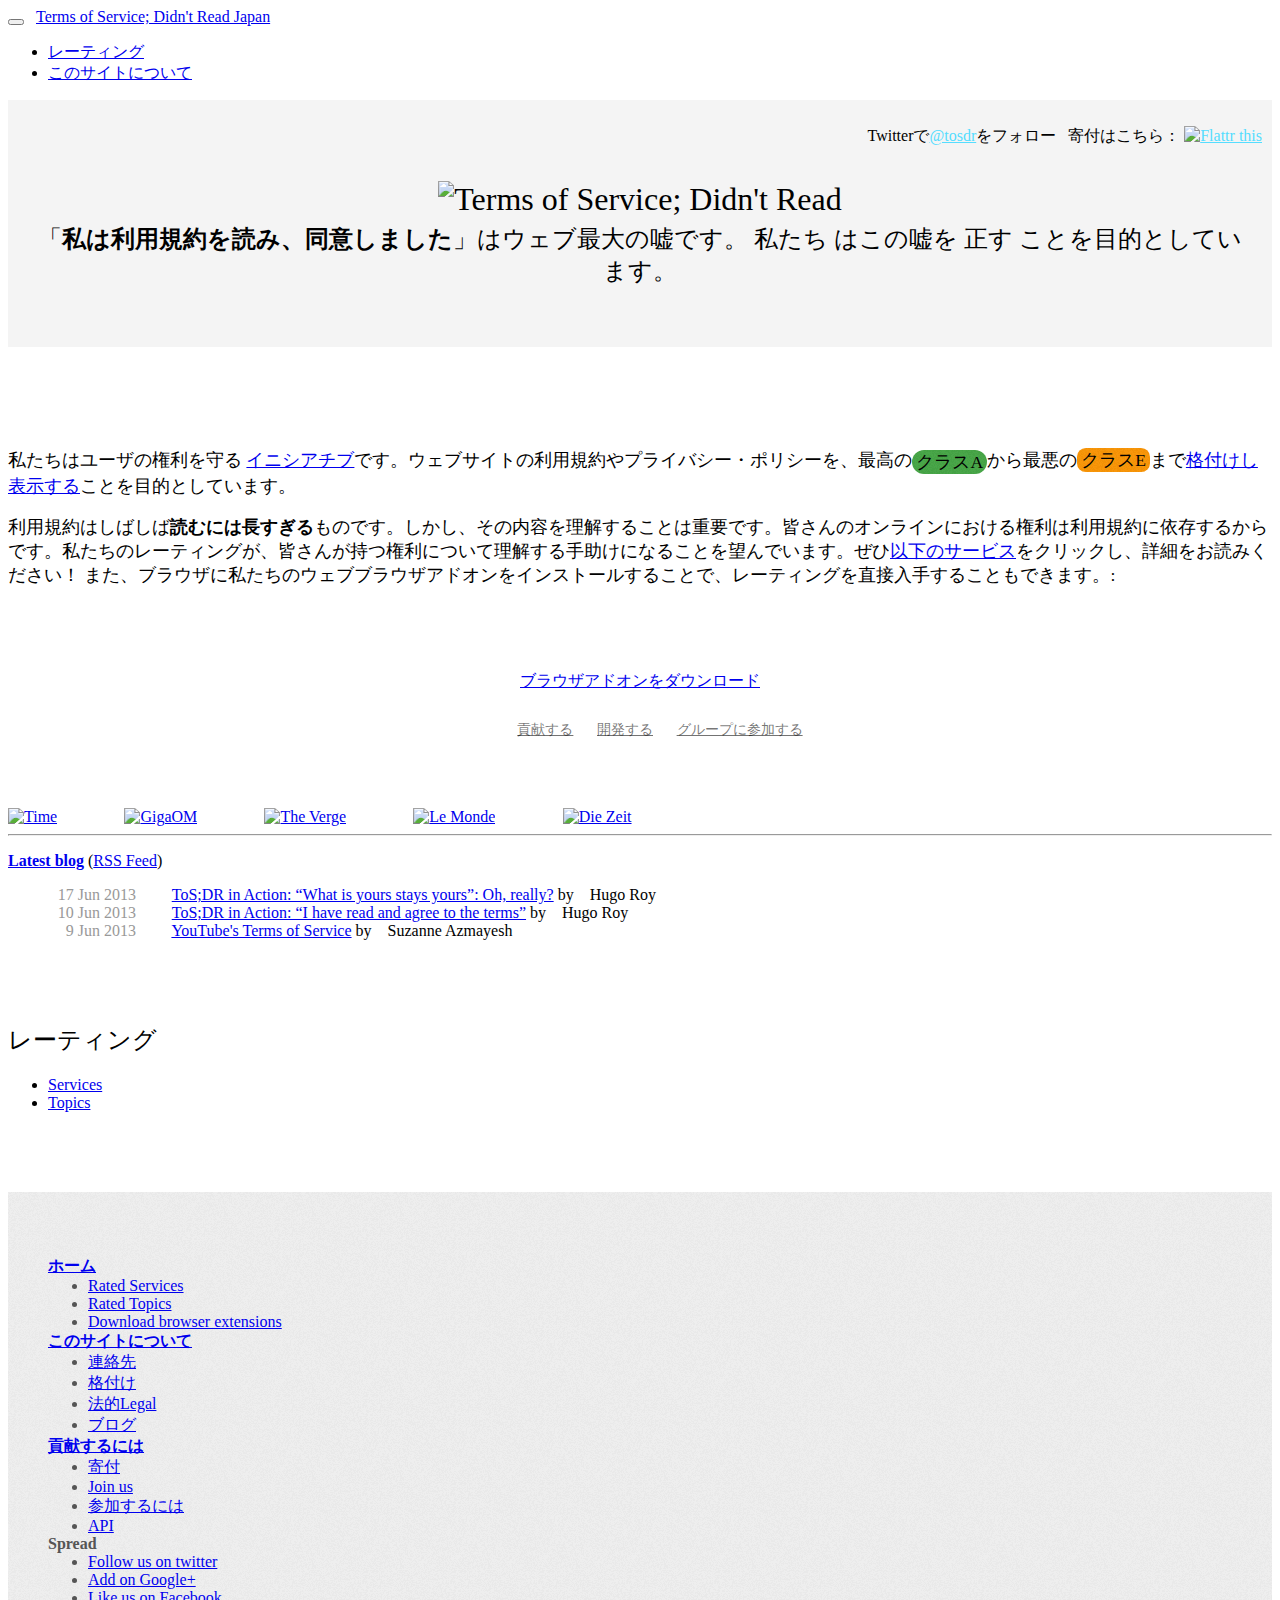
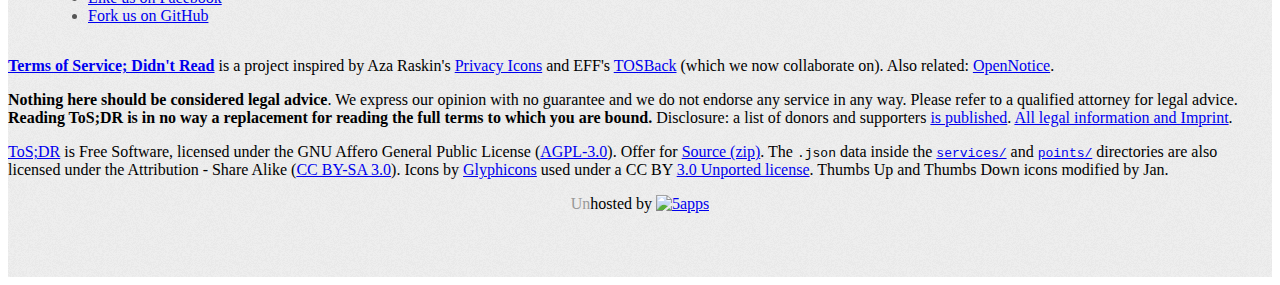
==== commit e3c5bbbc: "Update translation" ====
--- a/index-template.html
+++ b/index-template.html
@@ -2,9 +2,9 @@
 <html lang="ja">
 	<head>
 		<meta charset="utf-8">
-		<title>Terms of Service; Didn&apos;t Read</title>
-		<meta name="description" content="Terms of Service; Didn't Read (ToS;DR) is an active project to fix the biggest lie on the web. We help you understand the Terms and Conditions and Privacy Policies of websites.">
-		<meta name="author" content="ToS;DR Team">
+		<title>Terms of Service; Didn&apos;t Read Japan</title>
+		<meta name="description" content="Terms of Service; Didn't Read (ToS;DR) Japan はウェブ最大の嘘を正す活発なプロジェクトです。私たちは皆さんがウェブサイトの利用規約やプライバシー・ポリシーを理解するお手伝いをします。">
+		<meta name="author" content="ToS;DR Japan Team">
 
 		<!--[if lt IE 9]><script src="http://html5shim.googlecode.com/svn/trunk/html5.js"></script><![endif]-->
 
@@ -33,21 +33,21 @@
 						<span class="icon-bar"></span>
 						<span class="icon-bar"></span>
 					</button>
-					<a class="brand" href="#"><img src="img/tosdr-icon-16.png" alt="" style="vertical-align:baseline;margin-right:.5em;" class="logo" />Terms of Service; Didn't&nbsp;Read</a>
+					<a class="brand" href="#"><img src="img/tosdr-icon-16.png" alt="" style="vertical-align:baseline;margin-right:.5em;" class="logo" />Terms of Service; Didn't&nbsp;Read Japan</a>
 					<div class="nav-collapse collapse">
 						<ul class="nav">
-							<li class=""><a href="#services">Ratings</a></li>
+							<li class=""><a href="#services">レーティング</a></li>
 <!--							<li class=""><a href="#classification">Classification</a></li>-->
 <!--							<li class=""><a href="#workinprogress">Progress</a></li>-->
-							<li class=""><a href="http://tosdr.org/about.html">About</a></li>
+							<li class=""><a href="http://tosdr.org/about.html">このサイトについて</a></li>
 <!--							<li class=""><a href="#categories">Categories</a></li>-->
 						</ul>
 <!--						<p class="pull-right">-->
 <!--							<a href="#funding" class="btn btn-success btn-mini" style="position:absolute;">Donate</a>-->
 <!--						</p>-->
 						<p class="pull-right follow-us">
-							Follow us <a href="http://twitter.com/tosdr">@tosdr</a> &nbsp; 
-							Donate: <a href="http://flattr.com/thing/821090/ToSDR" target="_blank"><img src="/img/flattr-badge-large.png" alt="Flattr this" title="Flattr this" border="0" /></a>
+							Twitterで<a href="http://twitter.com/tosdr">@tosdr</a>をフォロー &nbsp; 
+							寄付はこちら： <a href="http://flattr.com/thing/821090/ToSDR" target="_blank"><img src="/img/flattr-badge-large.png" alt="Flattr this" title="Flattr this" border="0" /></a>
 						</p>
 					</div>
 				</div>
@@ -60,21 +60,21 @@
                     <h1><img src="img/tosdr-logo.png" alt="Terms of Service; Didn&apos;t&nbsp;Read" width="960" height="328" /></h1>
                 </div>
 
-                <h2>「<strong>私は利用規約を読み同意しました</strong>」はウェブ上で最大の嘘です。&nbsp;私たち&nbsp;はこの問題を&nbsp;直す&nbsp;ことを目的としています。</h2>
+                <h2>「<strong>私は利用規約を読み、同意しました</strong>」はウェブ最大の嘘です。&nbsp;私たち&nbsp;はこの嘘を&nbsp;正す&nbsp;ことを目的としています。</h2>
             </section>
         </div><!--hero-unit-->
 
 	    <div  class="container" id="tosdr-content" role="main">
                 <section id="intro">
-                    <p>私達はユーザの権利を守る <a href="about.html" title="Learn more about us">イニシアチブ</a>で、ウェブサイトの利用規約やプライバシー・ポリシーを非常に優れた<span class="label A">Aクラス</span>から最悪の<span class="label C">Eクラス</span>まで<a href="classification.html" title="What's our classification?">格付けし表示する</a>ことを目的としています。 </p>			
-                    <p>Terms of service are often <strong>too long to read</strong>, but it's important to understand what's in them. Your rights online depend on them. <!--Get informed about your rights: install the browser extension for <a href="https://addons.mozilla.org/en-US/firefox/addon/terms-of-service-didnt-read/">Firefox</a>, <a href="https://chrome.google.com/webstore/detail/hjdoplcnndgiblooccencgcggcoihigg">Chrome</a>, <a href="https://addons.opera.com/extensions/details/terms-of-service-didnt-read/">Opera</a> or <a href="http://safariextension.tosdr.org/">Safari</a>.</p-->We hope that our ratings can help you get informed abour your rights. Do not hesitate to click <a href="#services">on a service below</a>, to have more details! You can also get the ratings directly in your browser by installing our web browser add-on:</p>
+                    <p>私たちはユーザの権利を守る <a href="about.html" title="私たちについてさらに学ぶ">イニシアチブ</a>です。ウェブサイトの利用規約やプライバシー・ポリシーを、最高の<span class="label A">クラスA</span>から最悪の<span class="label C">クラスE</span>まで<a href="classification.html" title="私たちの格付けとは？">格付けし表示する</a>ことを目的としています。 </p>			
+                    <p>利用規約はしばしば<strong>読むには長すぎる</strong>ものです。しかし、その内容を理解することは重要です。皆さんのオンラインにおける権利は利用規約に依存するからです。<!--Get informed about your rights: install the browser extension for <a href="https://addons.mozilla.org/en-US/firefox/addon/terms-of-service-didnt-read/">Firefox</a>, <a href="https://chrome.google.com/webstore/detail/hjdoplcnndgiblooccencgcggcoihigg">Chrome</a>, <a href="https://addons.opera.com/extensions/details/terms-of-service-didnt-read/">Opera</a> or <a href="http://safariextension.tosdr.org/">Safari</a>.</p-->私たちのレーティングが、皆さんが持つ権利について理解する手助けになることを望んでいます。ぜひ<a href="#services">以下のサービス</a>をクリックし、詳細をお読みください！ また、ブラウザに私たちのウェブブラウザアドオンをインストールすることで、レーティングを直接入手することもできます。:</p>
                 </section>
                 <section id="further">
-                    <p><a href="downloads.html" class="btn btn-large btn-success">Download browser add-on</a><!-- TODO alternative download link and alternative browser name addon/extension depending on browser used; otherwise just use canonical downloads.html link--></p>
+                    <p><a href="downloads.html" class="btn btn-large btn-success">ブラウザアドオンをダウンロード</a><!-- TODO alternative download link and alternative browser name addon/extension depending on browser used; otherwise just use canonical downloads.html link--></p>
                     <ul class="masthead-links">
-                        <li><a href="contribute.html">Contribute</a></li>
-                        <li><a href="api.html">Develop</a></li>
-                        <li><a href="http://group.tosdr.org">Join the group</a></li>
+                        <li><a href="contribute.html">貢献する</a></li>
+                        <li><a href="api.html">開発する</a></li>
+                        <li><a href="https://groups.google.com/forum/#!forum/tosdr-jp">グループに参加する</a></li>
                     </ul>
                 </section>
                 <section>
@@ -124,7 +124,7 @@
 		
 			
 			<section id="services">
-				<h2 class="page-header">Ratings</h2>
+				<h2 class="page-header">レーティング</h2>
 
 				<div class="row">			
 					<div id="filter-by" class="span3">
@@ -154,25 +154,25 @@
             <div class="container">
                 <nav id="sitemap">
                     <ul class="row">
-                        <li class="span3"><a href="http://tosdr.org/index.html">Home</a>
+                        <li class="span3"><a href="http://tosdr.org/index.html">ホーム</a>
                             <ul>
                                 <li><a href="http://tosdr.org/index.html#services">Rated Services</a></li>
                                 <li><a href="http://tosdr.org/topics.html#topics">Rated Topics</a></li>
                                 <li><a href="http://tosdr.org/downloads.html">Download browser extensions</a></li>
                             </ul>
                         </li>
-                        <li class="span3"><a href="http://tosdr.org/about.html">About</a>
-                            <ul>
-                                <li><a href="http://tosdr.org/about.html#contact">Contact us</a></li>
-                                <li><a href="http://tosdr.org/classification.html">Classification</a></li>
-                                <li><a href="http://tosdr.org/legal.html">Legal</a></li>
-                                <li><a href="http://tosdr.org/blog/index.html">Blog</a></li>
-                            </ul>
-                        </li>
-                        <li class="span3"><a href="http://tosdr.org/contribute.html">Contribute</a>
-                            <ul>
-                                <li><a href="http://tosdr.org/contribute.html#donate">Donate</a></li><li><a href="http://tosdr.org/contribute.html#join">Join us</a></li>
-                                <li><a href="http://tosdr.org/get-involved.html">Get involved</a></li>
+                        <li class="span3"><a href="http://tosdr.org/about.html">このサイトについて</a>
+                            <ul>
+                                <li><a href="http://tosdr.org/about.html#contact">連絡先</a></li>
+                                <li><a href="http://tosdr.org/classification.html">格付け</a></li>
+                                <li><a href="http://tosdr.org/legal.html">法的Legal</a></li>
+                                <li><a href="http://tosdr.org/blog/index.html">ブログ</a></li>
+                            </ul>
+                        </li>
+                        <li class="span3"><a href="http://tosdr.org/contribute.html">貢献するには</a>
+                            <ul>
+                                <li><a href="http://tosdr.org/contribute.html#donate">寄付</a></li><li><a href="http://tosdr.org/contribute.html#join">Join us</a></li>
+                                <li><a href="http://tosdr.org/get-involved.html">参加するには</a></li>
                                 <li><a href="http://tosdr.org/api.html">API</a></li>
                             </ul>
                         </li>
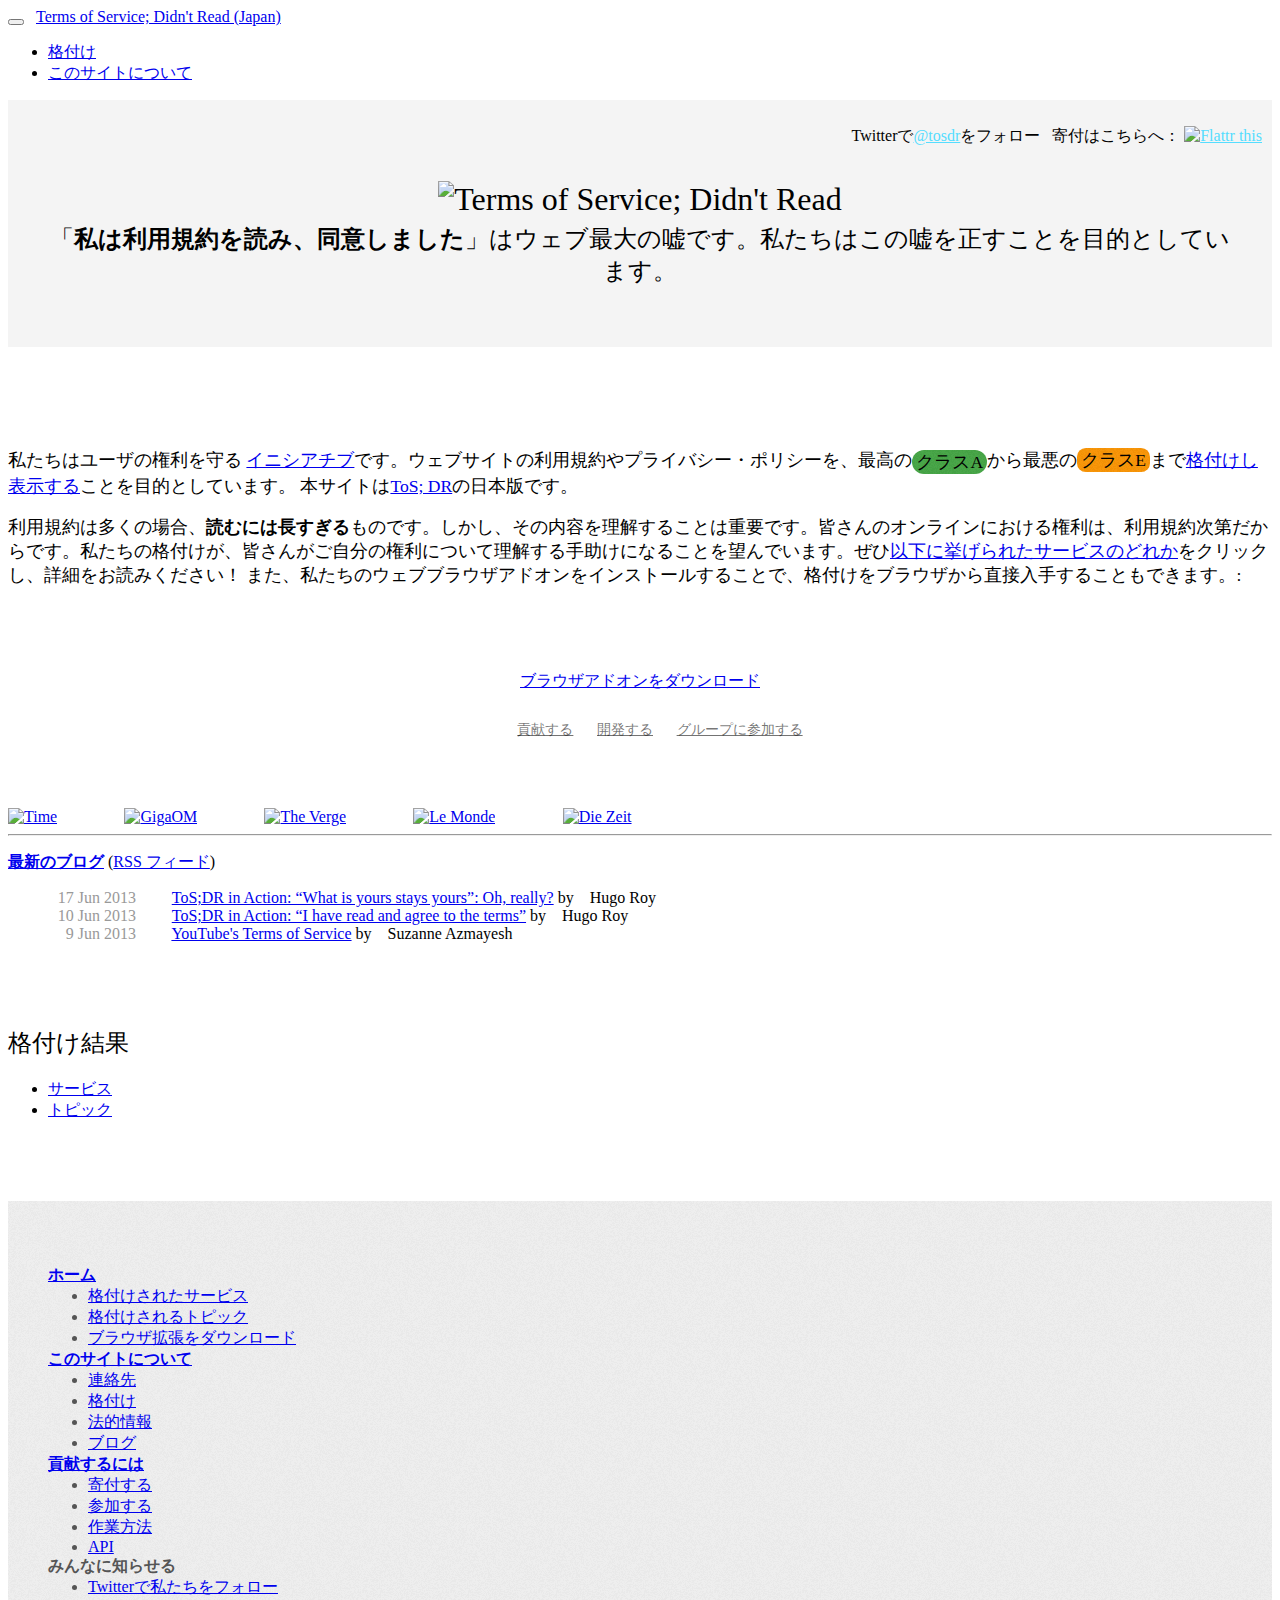
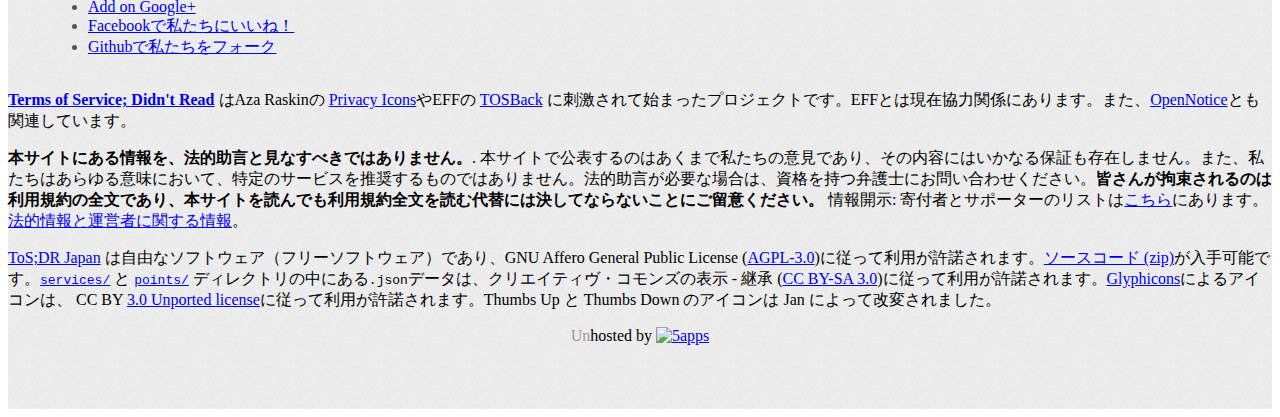
==== commit 51c7e5da: "Updated translation." ====
--- a/index-template.html
+++ b/index-template.html
@@ -2,8 +2,8 @@
 <html lang="ja">
 	<head>
 		<meta charset="utf-8">
-		<title>Terms of Service; Didn&apos;t Read Japan</title>
-		<meta name="description" content="Terms of Service; Didn't Read (ToS;DR) Japan はウェブ最大の嘘を正す活発なプロジェクトです。私たちは皆さんがウェブサイトの利用規約やプライバシー・ポリシーを理解するお手伝いをします。">
+		<title>Terms of Service; Didn&apos;t Read (Japan)</title>
+		<meta name="description" content="Terms of Service; Didn't Read (ToS;DR) はウェブ最大の嘘を正す活発なプロジェクトです。皆さんがウェブサイトの利用規約やプライバシー・ポリシーを理解するお手伝いをします。">
 		<meta name="author" content="ToS;DR Japan Team">
 
 		<!--[if lt IE 9]><script src="http://html5shim.googlecode.com/svn/trunk/html5.js"></script><![endif]-->
@@ -33,10 +33,10 @@
 						<span class="icon-bar"></span>
 						<span class="icon-bar"></span>
 					</button>
-					<a class="brand" href="#"><img src="img/tosdr-icon-16.png" alt="" style="vertical-align:baseline;margin-right:.5em;" class="logo" />Terms of Service; Didn't&nbsp;Read Japan</a>
+					<a class="brand" href="#"><img src="img/tosdr-icon-16.png" alt="" style="vertical-align:baseline;margin-right:.5em;" class="logo" />Terms of Service; Didn't&nbsp;Read (Japan)</a>
 					<div class="nav-collapse collapse">
 						<ul class="nav">
-							<li class=""><a href="#services">レーティング</a></li>
+							<li class=""><a href="#services">格付け</a></li>
 <!--							<li class=""><a href="#classification">Classification</a></li>-->
 <!--							<li class=""><a href="#workinprogress">Progress</a></li>-->
 							<li class=""><a href="http://tosdr.org/about.html">このサイトについて</a></li>
@@ -47,7 +47,7 @@
 <!--						</p>-->
 						<p class="pull-right follow-us">
 							Twitterで<a href="http://twitter.com/tosdr">@tosdr</a>をフォロー &nbsp; 
-							寄付はこちら： <a href="http://flattr.com/thing/821090/ToSDR" target="_blank"><img src="/img/flattr-badge-large.png" alt="Flattr this" title="Flattr this" border="0" /></a>
+							寄付はこちらへ： <a href="http://flattr.com/thing/821090/ToSDR" target="_blank"><img src="/img/flattr-badge-large.png" alt="Flattr this" title="Flattr this" border="0" /></a>
 						</p>
 					</div>
 				</div>
@@ -60,14 +60,14 @@
                     <h1><img src="img/tosdr-logo.png" alt="Terms of Service; Didn&apos;t&nbsp;Read" width="960" height="328" /></h1>
                 </div>
 
-                <h2>「<strong>私は利用規約を読み、同意しました</strong>」はウェブ最大の嘘です。&nbsp;私たち&nbsp;はこの嘘を&nbsp;正す&nbsp;ことを目的としています。</h2>
+                <h2>「<strong>私は利用規約を読み、同意しました</strong>」はウェブ最大の嘘です。私たちはこの嘘を正すことを目的としています。</h2>
             </section>
         </div><!--hero-unit-->
 
 	    <div  class="container" id="tosdr-content" role="main">
                 <section id="intro">
-                    <p>私たちはユーザの権利を守る <a href="about.html" title="私たちについてさらに学ぶ">イニシアチブ</a>です。ウェブサイトの利用規約やプライバシー・ポリシーを、最高の<span class="label A">クラスA</span>から最悪の<span class="label C">クラスE</span>まで<a href="classification.html" title="私たちの格付けとは？">格付けし表示する</a>ことを目的としています。 </p>			
-                    <p>利用規約はしばしば<strong>読むには長すぎる</strong>ものです。しかし、その内容を理解することは重要です。皆さんのオンラインにおける権利は利用規約に依存するからです。<!--Get informed about your rights: install the browser extension for <a href="https://addons.mozilla.org/en-US/firefox/addon/terms-of-service-didnt-read/">Firefox</a>, <a href="https://chrome.google.com/webstore/detail/hjdoplcnndgiblooccencgcggcoihigg">Chrome</a>, <a href="https://addons.opera.com/extensions/details/terms-of-service-didnt-read/">Opera</a> or <a href="http://safariextension.tosdr.org/">Safari</a>.</p-->私たちのレーティングが、皆さんが持つ権利について理解する手助けになることを望んでいます。ぜひ<a href="#services">以下のサービス</a>をクリックし、詳細をお読みください！ また、ブラウザに私たちのウェブブラウザアドオンをインストールすることで、レーティングを直接入手することもできます。:</p>
+                    <p>私たちはユーザの権利を守る <a href="about.html" title="私たちについてさらに学ぶ">イニシアチブ</a>です。ウェブサイトの利用規約やプライバシー・ポリシーを、最高の<span class="label A">クラスA</span>から最悪の<span class="label C">クラスE</span>まで<a href="classification.html" title="私たちの格付けとは？">格付けし表示する</a>ことを目的としています。 本サイトは<a href="http://tosdr.org/">ToS; DR</a>の日本版です。</p>			
+                    <p>利用規約は多くの場合、<strong>読むには長すぎる</strong>ものです。しかし、その内容を理解することは重要です。皆さんのオンラインにおける権利は、利用規約次第だからです。<!--Get informed about your rights: install the browser extension for <a href="https://addons.mozilla.org/en-US/firefox/addon/terms-of-service-didnt-read/">Firefox</a>, <a href="https://chrome.google.com/webstore/detail/hjdoplcnndgiblooccencgcggcoihigg">Chrome</a>, <a href="https://addons.opera.com/extensions/details/terms-of-service-didnt-read/">Opera</a> or <a href="http://safariextension.tosdr.org/">Safari</a>.</p-->私たちの格付けが、皆さんがご自分の権利について理解する手助けになることを望んでいます。ぜひ<a href="#services">以下に挙げられたサービスのどれか</a>をクリックし、詳細をお読みください！ また、私たちのウェブブラウザアドオンをインストールすることで、格付けをブラウザから直接入手することもできます。:</p>
                 </section>
                 <section id="further">
                     <p><a href="downloads.html" class="btn btn-large btn-success">ブラウザアドオンをダウンロード</a><!-- TODO alternative download link and alternative browser name addon/extension depending on browser used; otherwise just use canonical downloads.html link--></p>
@@ -88,8 +88,8 @@
                     <hr />
                         
                             <p>
-                              <a href="http://tosdr.org/blog/index.html" style="font-weight:700">Latest blog</a>
-                              (<a href="http://tosdr.org/blog/feed.rss">RSS Feed</a>)
+                              <a href="http://tosdr.org/blog/index.html" style="font-weight:700">最新のブログ</a>
+                              (<a href="http://tosdr.org/blog/feed.rss">RSS フィード</a>)
                             </p>
                             <ul id="blog-index">
                                 <li id="2013-06-17">
@@ -124,13 +124,13 @@
 		
 			
 			<section id="services">
-				<h2 class="page-header">レーティング</h2>
+				<h2 class="page-header">格付け結果</h2>
 
 				<div class="row">			
 					<div id="filter-by" class="span3">
 						<ul class="nav nav-pills">
-							<li class="active"><a href="#services">Services</a></li>
-							<li><a href="http://tosdr.org/topics.html#topics">Topics</a></li>
+							<li class="active"><a href="#services">サービス</a></li>
+							<li><a href="http://tosdr.org/topics.html#topics">トピック</a></li>
 						</ul>
 					</div>
 					
@@ -138,7 +138,7 @@
 						<div id="searchDiv" style="display:none">
 							<form class="form-search">
 								<div class="input-prepend">
-									<a href="#services" class="btn">Search</a>
+									<a href="#services" class="btn">検索</a>
 									<input class="input-xlarge search-query" id="searchBox" size="16" type="text" placeholder="e.g. facebook, twitter, search…">
 								</div>
 							</form>
@@ -156,42 +156,42 @@
                     <ul class="row">
                         <li class="span3"><a href="http://tosdr.org/index.html">ホーム</a>
                             <ul>
-                                <li><a href="http://tosdr.org/index.html#services">Rated Services</a></li>
-                                <li><a href="http://tosdr.org/topics.html#topics">Rated Topics</a></li>
-                                <li><a href="http://tosdr.org/downloads.html">Download browser extensions</a></li>
+                                <li><a href="http://tosdr.org/index.html#services">格付けされたサービス</a></li>
+                                <li><a href="http://tosdr.org/topics.html#topics">格付けされるトピック</a></li>
+                                <li><a href="http://tosdr.org/downloads.html">ブラウザ拡張をダウンロード</a></li>
                             </ul>
                         </li>
                         <li class="span3"><a href="http://tosdr.org/about.html">このサイトについて</a>
                             <ul>
                                 <li><a href="http://tosdr.org/about.html#contact">連絡先</a></li>
                                 <li><a href="http://tosdr.org/classification.html">格付け</a></li>
-                                <li><a href="http://tosdr.org/legal.html">法的Legal</a></li>
+                                <li><a href="http://tosdr.org/legal.html">法的情報</a></li>
                                 <li><a href="http://tosdr.org/blog/index.html">ブログ</a></li>
                             </ul>
                         </li>
                         <li class="span3"><a href="http://tosdr.org/contribute.html">貢献するには</a>
                             <ul>
-                                <li><a href="http://tosdr.org/contribute.html#donate">寄付</a></li><li><a href="http://tosdr.org/contribute.html#join">Join us</a></li>
-                                <li><a href="http://tosdr.org/get-involved.html">参加するには</a></li>
+                                <li><a href="http://tosdr.org/contribute.html#donate">寄付する</a></li><li><a href="http://tosdr.org/contribute.html#join">参加する</a></li>
+                                <li><a href="http://tosdr.org/get-involved.html">作業方法</a></li>
                                 <li><a href="http://tosdr.org/api.html">API</a></li>
                             </ul>
                         </li>
-                        <li class="span3">Spread
-                            <ul>
-                                <li><a href="http://twitter.com/tosdr">Follow us on twitter</a></li>
-                                <li><a href="https://plus.google.com/b/117929815628330307285/117929815628330307285/about">Add on Google+</a></li><li><a href="https://www.facebook.com/TermsOfServiceDidntRead">Like us on Facebook</a></li>
-                                <li><a href="http://github.com/tosdr/">Fork us on GitHub</a></li>
+                        <li class="span3">みんなに知らせる
+                            <ul>
+                                <li><a href="http://twitter.com/tosdr">Twitterで私たちをフォロー</a></li>
+                                <li><a href="https://plus.google.com/b/117929815628330307285/117929815628330307285/about">Add on Google+</a></li><li><a href="https://www.facebook.com/TermsOfServiceDidntRead">Facebookで私たちにいいね！</a></li>
+                                <li><a href="https://github.com/mhatta/tosdr.org/">Githubで私たちをフォーク</a></li>
                             </ul>
                         </li>
                     </ul>
                 </nav>
 
-                <p id="credits"><strong><a href="http://tosdr.org">Terms of Service; Didn&apos;t Read</a></strong> is a project inspired by Aza Raskin&apos;s <a href="http://azarask.in/blog/post/privacy-icons/">Privacy Icons</a> and EFF&apos;s <a href="https://tosback.org/">TOSBack</a> (which we now collaborate on). Also related: <a href="http://www.opennotice.org/">OpenNotice</a>.</p>
-
-                <p id="legalinfo"><strong>Nothing here should be considered legal advice</strong>. We express our opinion with no guarantee and we do not endorse any service in any way. Please refer to a qualified attorney for legal advice. <strong>Reading ToS;DR is in no way a replacement for reading the full terms to which you are bound.</strong> Disclosure: a list of donors and supporters <a href="http://tosdr.org/thanks.html">is published</a>. <a href="http://tosdr.org/legal.html">All legal information and Imprint</a>.</p>
-
-
-                <p id="licensing"><a href="http://tosdr.org">ToS;DR</a> is Free Software, licensed under the GNU Affero General Public License (<a href="http://www.gnu.org/licenses/agpl-3.0-standalone.html" rel="license">AGPL-3.0</a>). Offer for <a href="https://github.com/tosdr/tosdr.org/zipball/master">Source (zip)</a>. The <code>.json</code> data inside the <a href="https://github.com/tosdr/tosdr.org/tree/master/services"><code>services/</code></a> and <a href="https://github.com/tosdr/tosdr.org/tree/master/points"><code>points/</code></a> directories are  also licensed under the Attribution - Share Alike (<a rel="license" href="http://creativecommons.org/licenses/by-sa/3.0/">CC BY-SA 3.0</a>). Icons by <a href="http://glyphicons.com/glyphicons-licenses/">Glyphicons</a> used under a CC BY <a href="http://creativecommons.org/licenses/by/3.0/deed.en">3.0  Unported license</a>. Thumbs Up and Thumbs Down icons modified by Jan.</p>
+                <p id="credits"><strong><a href="http://tosdr-jp.5apps.com/">Terms of Service; Didn&apos;t Read</a></strong> はAza Raskinの <a href="http://azarask.in/blog/post/privacy-icons/">Privacy Icons</a>やEFFの <a href="https://tosback.org/">TOSBack</a> に刺激されて始まったプロジェクトです。EFFとは現在協力関係にあります。また、<a href="http://www.opennotice.org/">OpenNotice</a>とも関連しています。</p>
+
+                <p id="legalinfo"><strong>本サイトにある情報を、法的助言と見なすべきではありません。</strong>. 本サイトで公表するのはあくまで私たちの意見であり、その内容にはいかなる保証も存在しません。また、私たちはあらゆる意味において、特定のサービスを推奨するものではありません。法的助言が必要な場合は、資格を持つ弁護士にお問い合わせください。<strong>皆さんが拘束されるのは利用規約の全文であり、本サイトを読んでも利用規約全文を読む代替には決してならないことにご留意ください。</strong> 情報開示: 寄付者とサポーターのリストは<a href="http://tosdr.org/thanks.html">こちら</a>にあります。<a href="http://tosdr.org/legal.html">法的情報と運営者に関する情報</a>。</p>
+
+
+                <p id="licensing"><a href="http://tosdr-jp.5apps.com">ToS;DR Japan</a> は自由なソフトウェア（フリーソフトウェア）であり、GNU Affero General Public License (<a href="http://www.gnu.org/licenses/agpl-3.0-standalone.html" rel="license">AGPL-3.0</a>)に従って利用が許諾されます。<a href="https://github.com/mhatta/tosdr.org/archive/master.zip">ソースコード (zip)</a>が入手可能です。<a href="https://github.com/mhatta/tosdr.org/tree/master/services"><code>services/</code></a> と <a href="https://github.com/mhatta/tosdr.org/tree/master/points"><code>points/</code></a> ディレクトリの中にある<code>.json</code>データは、クリエイティヴ・コモンズの表示 - 継承 (<a rel="license" href="http://creativecommons.org/licenses/by-sa/3.0/">CC BY-SA 3.0</a>)に従って利用が許諾されます。<a href="http://glyphicons.com/glyphicons-licenses/">Glyphicons</a>によるアイコンは、 CC BY <a href="http://creativecommons.org/licenses/by/3.0/deed.en">3.0  Unported license</a>に従って利用が許諾されます。Thumbs Up と Thumbs Down のアイコンは Jan によって改変されました。</p>
 
                 <p id="technical" class="center"><span style="color:#999">Un</span>hosted by <a href="https://5apps.com/apps/512cb93cbc73cb2f84000002"><img src="img/unhostedby5apps.png" alt="5apps" /></a>
             </div>
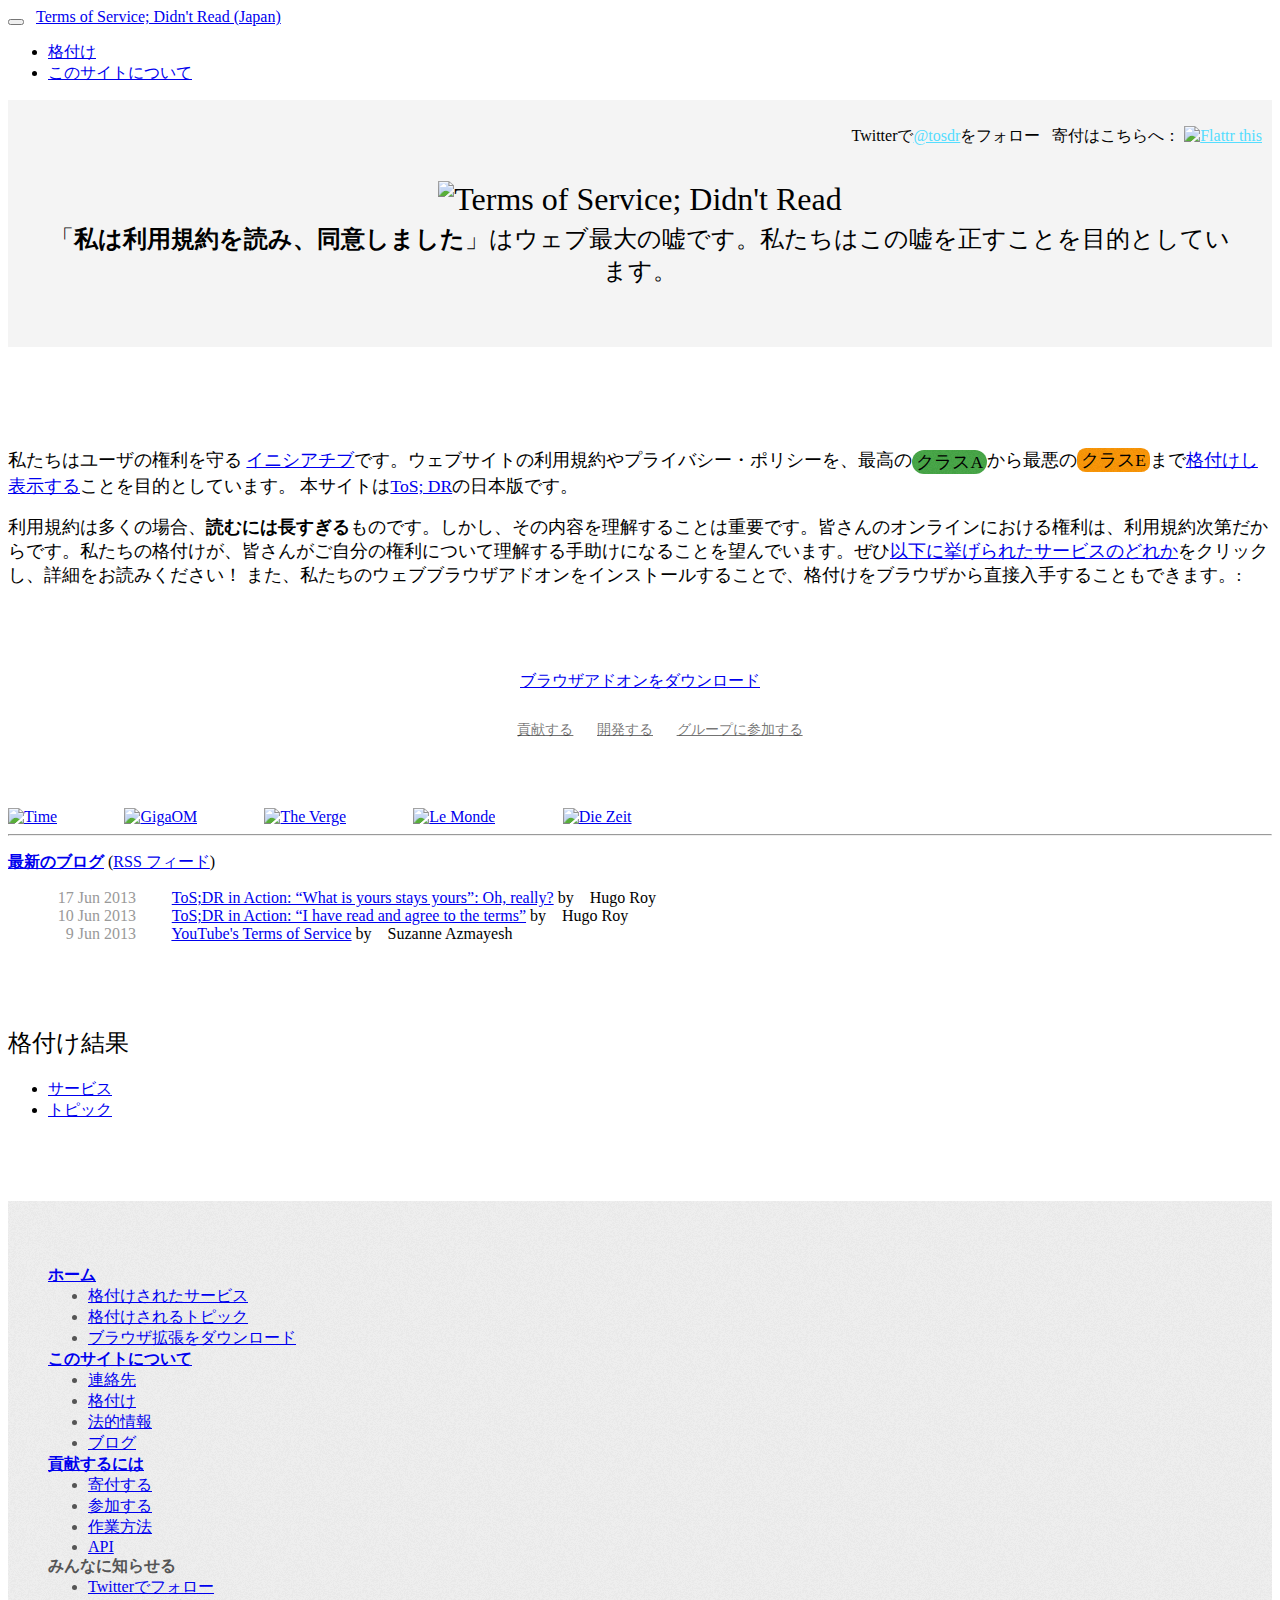
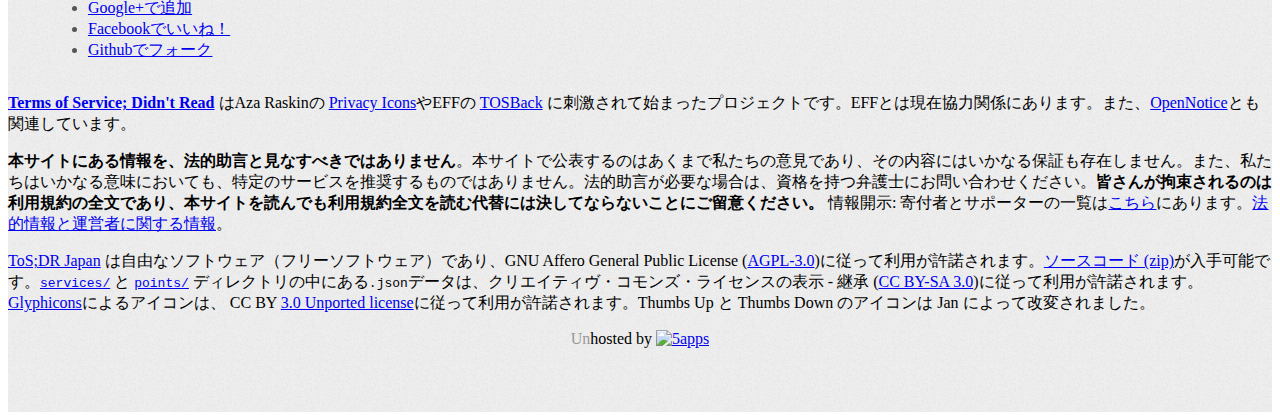
==== commit 00cd7371: "Updated translation." ====
--- a/index-template.html
+++ b/index-template.html
@@ -178,9 +178,9 @@
                         </li>
                         <li class="span3">みんなに知らせる
                             <ul>
-                                <li><a href="http://twitter.com/tosdr">Twitterで私たちをフォロー</a></li>
-                                <li><a href="https://plus.google.com/b/117929815628330307285/117929815628330307285/about">Add on Google+</a></li><li><a href="https://www.facebook.com/TermsOfServiceDidntRead">Facebookで私たちにいいね！</a></li>
-                                <li><a href="https://github.com/mhatta/tosdr.org/">Githubで私たちをフォーク</a></li>
+                                <li><a href="http://twitter.com/tosdr">Twitterでフォロー</a></li>
+                                <li><a href="https://plus.google.com/b/117929815628330307285/117929815628330307285/about">Google+で追加</a></li><li><a href="https://www.facebook.com/TermsOfServiceDidntRead">Facebookでいいね！</a></li>
+                                <li><a href="https://github.com/mhatta/tosdr.org/">Githubでフォーク</a></li>
                             </ul>
                         </li>
                     </ul>
@@ -188,10 +188,10 @@
 
                 <p id="credits"><strong><a href="http://tosdr-jp.5apps.com/">Terms of Service; Didn&apos;t Read</a></strong> はAza Raskinの <a href="http://azarask.in/blog/post/privacy-icons/">Privacy Icons</a>やEFFの <a href="https://tosback.org/">TOSBack</a> に刺激されて始まったプロジェクトです。EFFとは現在協力関係にあります。また、<a href="http://www.opennotice.org/">OpenNotice</a>とも関連しています。</p>
 
-                <p id="legalinfo"><strong>本サイトにある情報を、法的助言と見なすべきではありません。</strong>. 本サイトで公表するのはあくまで私たちの意見であり、その内容にはいかなる保証も存在しません。また、私たちはあらゆる意味において、特定のサービスを推奨するものではありません。法的助言が必要な場合は、資格を持つ弁護士にお問い合わせください。<strong>皆さんが拘束されるのは利用規約の全文であり、本サイトを読んでも利用規約全文を読む代替には決してならないことにご留意ください。</strong> 情報開示: 寄付者とサポーターのリストは<a href="http://tosdr.org/thanks.html">こちら</a>にあります。<a href="http://tosdr.org/legal.html">法的情報と運営者に関する情報</a>。</p>
-
-
-                <p id="licensing"><a href="http://tosdr-jp.5apps.com">ToS;DR Japan</a> は自由なソフトウェア（フリーソフトウェア）であり、GNU Affero General Public License (<a href="http://www.gnu.org/licenses/agpl-3.0-standalone.html" rel="license">AGPL-3.0</a>)に従って利用が許諾されます。<a href="https://github.com/mhatta/tosdr.org/archive/master.zip">ソースコード (zip)</a>が入手可能です。<a href="https://github.com/mhatta/tosdr.org/tree/master/services"><code>services/</code></a> と <a href="https://github.com/mhatta/tosdr.org/tree/master/points"><code>points/</code></a> ディレクトリの中にある<code>.json</code>データは、クリエイティヴ・コモンズの表示 - 継承 (<a rel="license" href="http://creativecommons.org/licenses/by-sa/3.0/">CC BY-SA 3.0</a>)に従って利用が許諾されます。<a href="http://glyphicons.com/glyphicons-licenses/">Glyphicons</a>によるアイコンは、 CC BY <a href="http://creativecommons.org/licenses/by/3.0/deed.en">3.0  Unported license</a>に従って利用が許諾されます。Thumbs Up と Thumbs Down のアイコンは Jan によって改変されました。</p>
+                <p id="legalinfo"><strong>本サイトにある情報を、法的助言と見なすべきではありません</strong>。本サイトで公表するのはあくまで私たちの意見であり、その内容にはいかなる保証も存在しません。また、私たちはいかなる意味においても、特定のサービスを推奨するものではありません。法的助言が必要な場合は、資格を持つ弁護士にお問い合わせください。<strong>皆さんが拘束されるのは利用規約の全文であり、本サイトを読んでも利用規約全文を読む代替には決してならないことにご留意ください。</strong> 情報開示: 寄付者とサポーターの一覧は<a href="http://tosdr.org/thanks.html">こちら</a>にあります。<a href="http://tosdr.org/legal.html">法的情報と運営者に関する情報</a>。</p>
+
+
+                <p id="licensing"><a href="http://tosdr-jp.5apps.com">ToS;DR Japan</a> は自由なソフトウェア（フリーソフトウェア）であり、GNU Affero General Public License (<a href="http://www.gnu.org/licenses/agpl-3.0-standalone.html" rel="license">AGPL-3.0</a>)に従って利用が許諾されます。<a href="https://github.com/mhatta/tosdr.org/archive/master.zip">ソースコード (zip)</a>が入手可能です。<a href="https://github.com/mhatta/tosdr.org/tree/master/services"><code>services/</code></a> と <a href="https://github.com/mhatta/tosdr.org/tree/master/points"><code>points/</code></a> ディレクトリの中にある<code>.json</code>データは、クリエイティヴ・コモンズ・ライセンスの表示 - 継承 (<a rel="license" href="http://creativecommons.org/licenses/by-sa/3.0/">CC BY-SA 3.0</a>)に従って利用が許諾されます。<a href="http://glyphicons.com/glyphicons-licenses/">Glyphicons</a>によるアイコンは、 CC BY <a href="http://creativecommons.org/licenses/by/3.0/deed.en">3.0  Unported license</a>に従って利用が許諾されます。Thumbs Up と Thumbs Down のアイコンは Jan によって改変されました。</p>
 
                 <p id="technical" class="center"><span style="color:#999">Un</span>hosted by <a href="https://5apps.com/apps/512cb93cbc73cb2f84000002"><img src="img/unhostedby5apps.png" alt="5apps" /></a>
             </div>
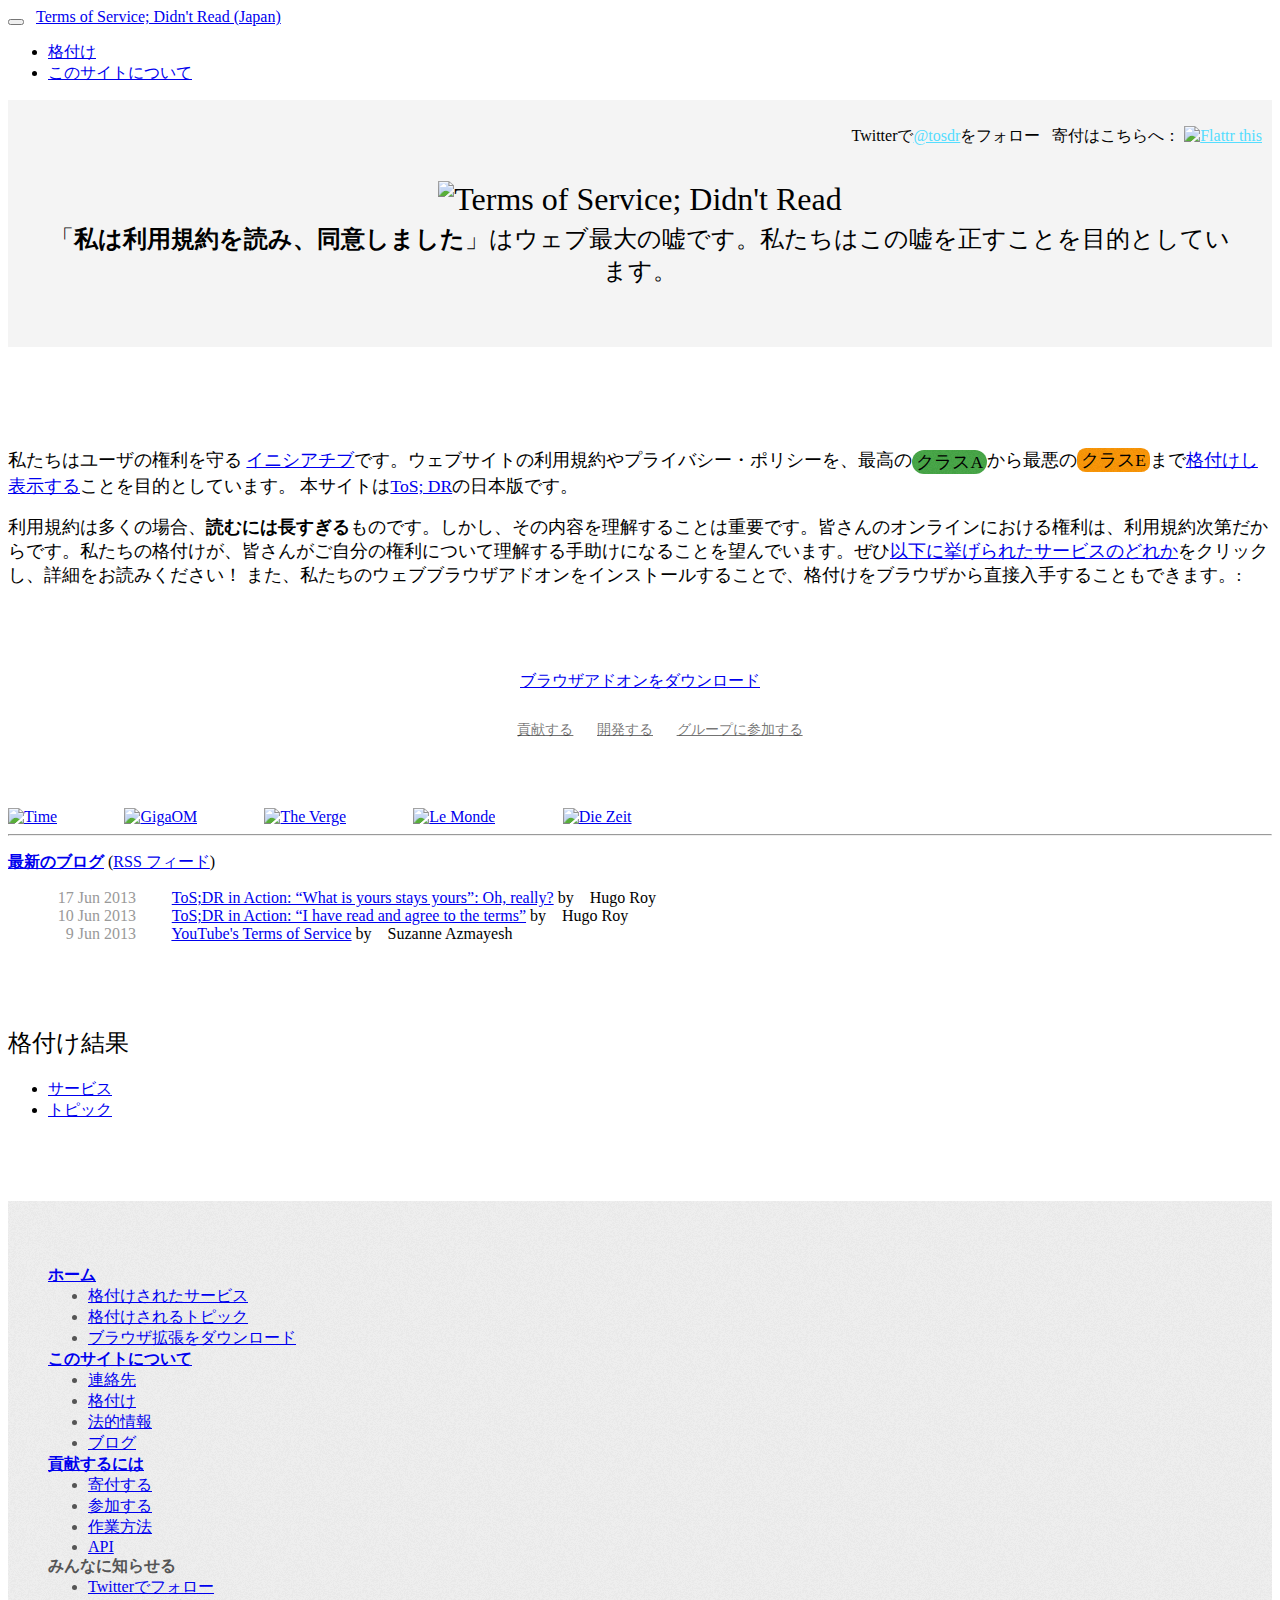
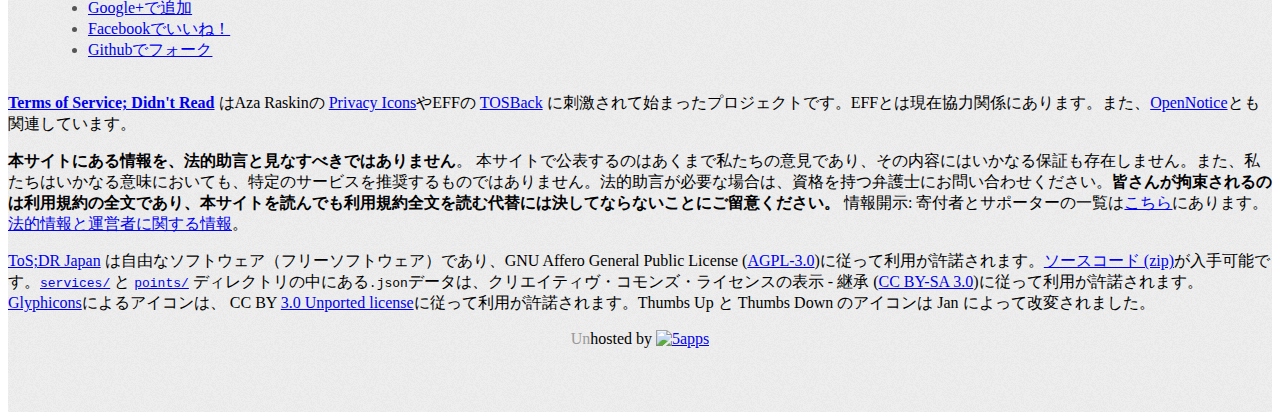
==== commit cf1ebaec: "Updated translation." ====
--- a/index-template.html
+++ b/index-template.html
@@ -188,7 +188,7 @@
 
                 <p id="credits"><strong><a href="http://tosdr-jp.5apps.com/">Terms of Service; Didn&apos;t Read</a></strong> はAza Raskinの <a href="http://azarask.in/blog/post/privacy-icons/">Privacy Icons</a>やEFFの <a href="https://tosback.org/">TOSBack</a> に刺激されて始まったプロジェクトです。EFFとは現在協力関係にあります。また、<a href="http://www.opennotice.org/">OpenNotice</a>とも関連しています。</p>
 
-                <p id="legalinfo"><strong>本サイトにある情報を、法的助言と見なすべきではありません</strong>。本サイトで公表するのはあくまで私たちの意見であり、その内容にはいかなる保証も存在しません。また、私たちはいかなる意味においても、特定のサービスを推奨するものではありません。法的助言が必要な場合は、資格を持つ弁護士にお問い合わせください。<strong>皆さんが拘束されるのは利用規約の全文であり、本サイトを読んでも利用規約全文を読む代替には決してならないことにご留意ください。</strong> 情報開示: 寄付者とサポーターの一覧は<a href="http://tosdr.org/thanks.html">こちら</a>にあります。<a href="http://tosdr.org/legal.html">法的情報と運営者に関する情報</a>。</p>
+                <p id="legalinfo"><strong>本サイトにある情報を、法的助言と見なすべきではありません</strong>。 本サイトで公表するのはあくまで私たちの意見であり、その内容にはいかなる保証も存在しません。また、私たちはいかなる意味においても、特定のサービスを推奨するものではありません。法的助言が必要な場合は、資格を持つ弁護士にお問い合わせください。<strong>皆さんが拘束されるのは利用規約の全文であり、本サイトを読んでも利用規約全文を読む代替には決してならないことにご留意ください。</strong> 情報開示: 寄付者とサポーターの一覧は<a href="http://tosdr.org/thanks.html">こちら</a>にあります。<a href="http://tosdr.org/legal.html">法的情報と運営者に関する情報</a>。</p>
 
 
                 <p id="licensing"><a href="http://tosdr-jp.5apps.com">ToS;DR Japan</a> は自由なソフトウェア（フリーソフトウェア）であり、GNU Affero General Public License (<a href="http://www.gnu.org/licenses/agpl-3.0-standalone.html" rel="license">AGPL-3.0</a>)に従って利用が許諾されます。<a href="https://github.com/mhatta/tosdr.org/archive/master.zip">ソースコード (zip)</a>が入手可能です。<a href="https://github.com/mhatta/tosdr.org/tree/master/services"><code>services/</code></a> と <a href="https://github.com/mhatta/tosdr.org/tree/master/points"><code>points/</code></a> ディレクトリの中にある<code>.json</code>データは、クリエイティヴ・コモンズ・ライセンスの表示 - 継承 (<a rel="license" href="http://creativecommons.org/licenses/by-sa/3.0/">CC BY-SA 3.0</a>)に従って利用が許諾されます。<a href="http://glyphicons.com/glyphicons-licenses/">Glyphicons</a>によるアイコンは、 CC BY <a href="http://creativecommons.org/licenses/by/3.0/deed.en">3.0  Unported license</a>に従って利用が許諾されます。Thumbs Up と Thumbs Down のアイコンは Jan によって改変されました。</p>
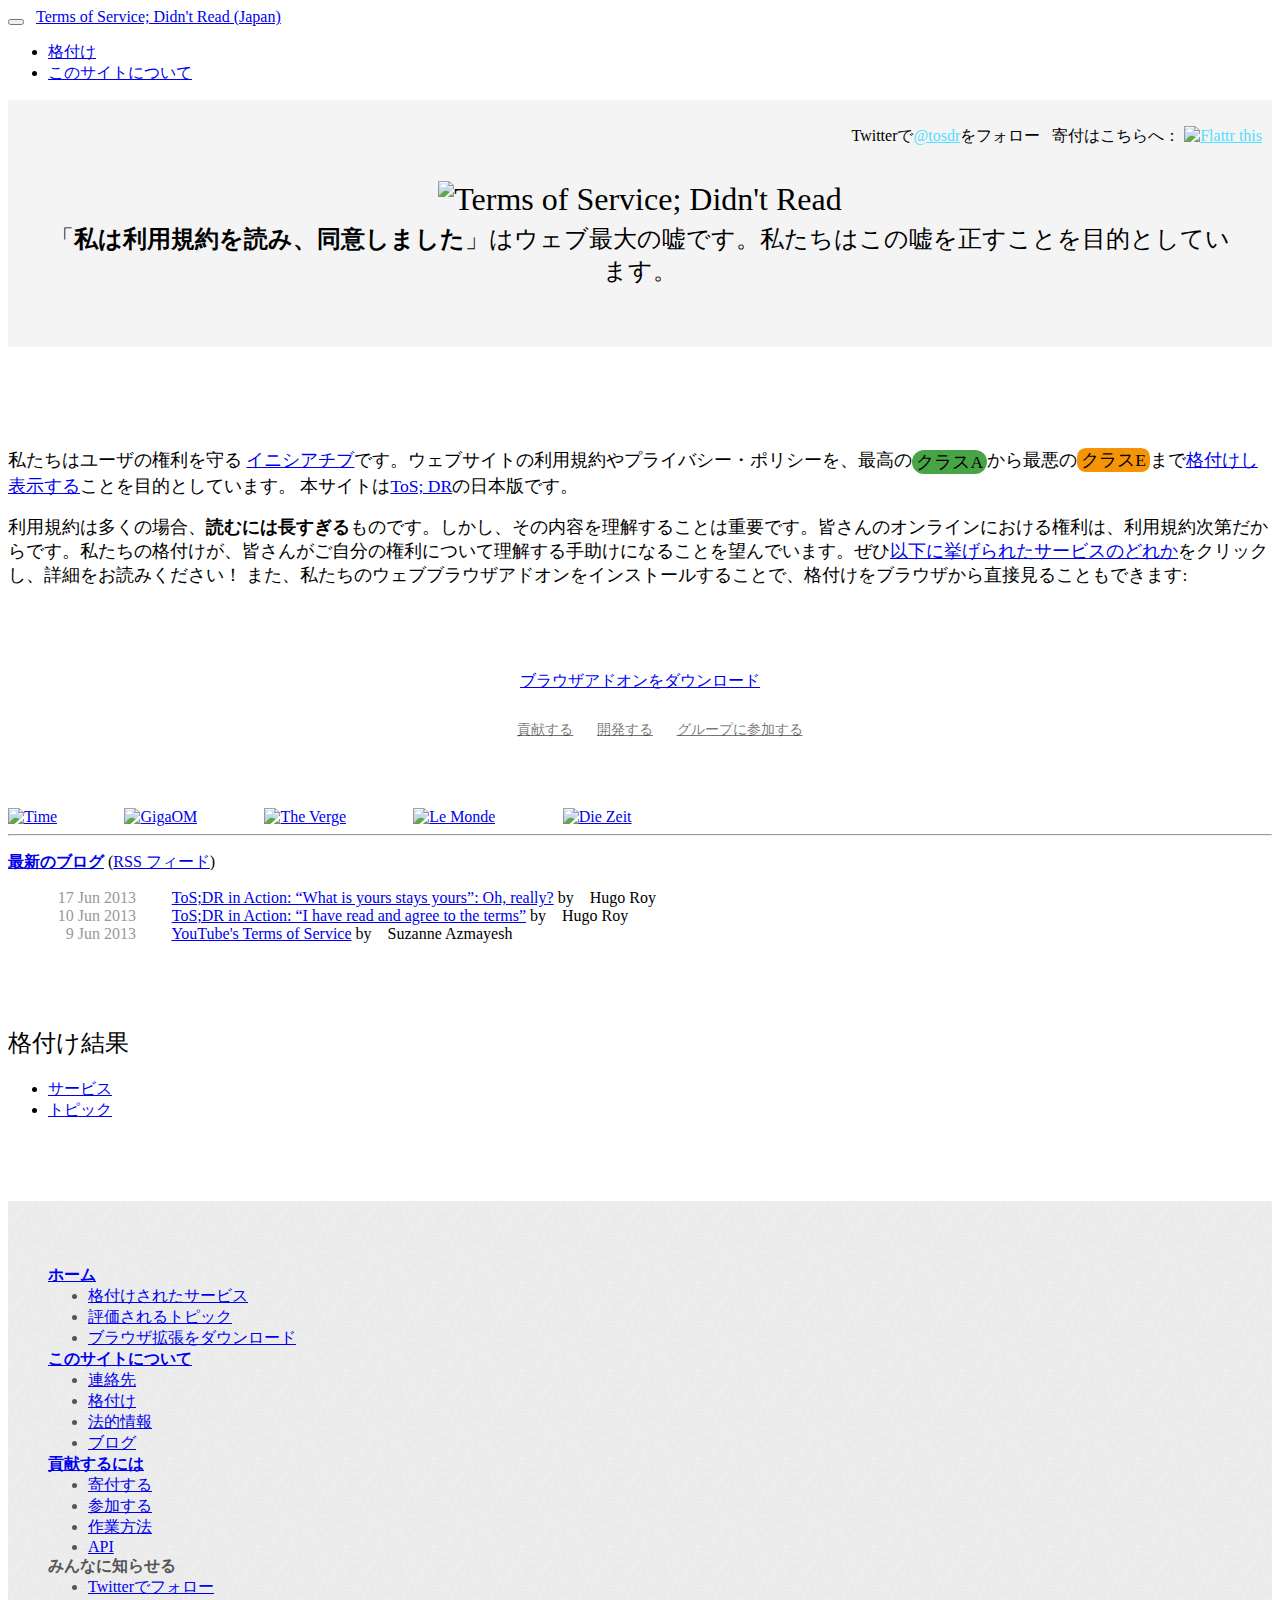
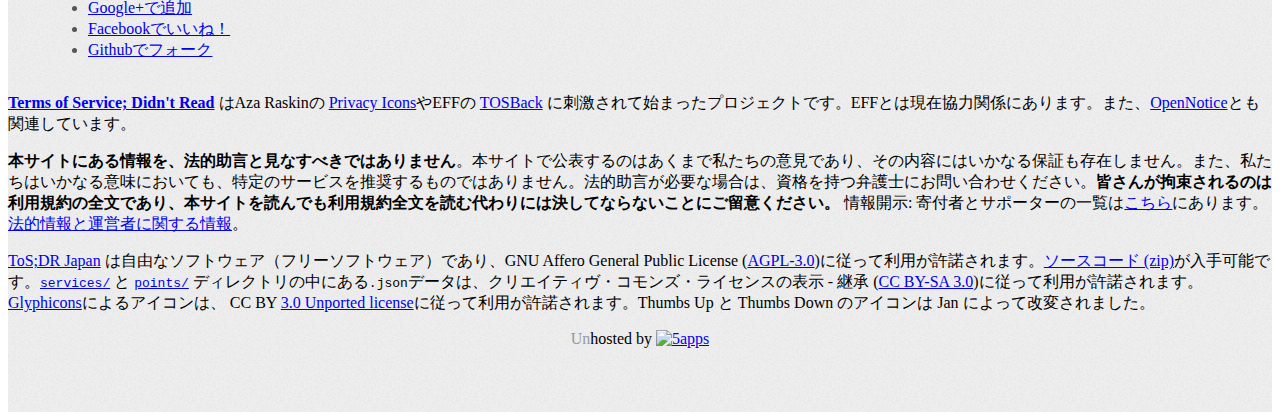
==== commit de66ce38: "Update translation." ====
--- a/index-template.html
+++ b/index-template.html
@@ -67,7 +67,7 @@
 	    <div  class="container" id="tosdr-content" role="main">
                 <section id="intro">
                     <p>私たちはユーザの権利を守る <a href="about.html" title="私たちについてさらに学ぶ">イニシアチブ</a>です。ウェブサイトの利用規約やプライバシー・ポリシーを、最高の<span class="label A">クラスA</span>から最悪の<span class="label C">クラスE</span>まで<a href="classification.html" title="私たちの格付けとは？">格付けし表示する</a>ことを目的としています。 本サイトは<a href="http://tosdr.org/">ToS; DR</a>の日本版です。</p>			
-                    <p>利用規約は多くの場合、<strong>読むには長すぎる</strong>ものです。しかし、その内容を理解することは重要です。皆さんのオンラインにおける権利は、利用規約次第だからです。<!--Get informed about your rights: install the browser extension for <a href="https://addons.mozilla.org/en-US/firefox/addon/terms-of-service-didnt-read/">Firefox</a>, <a href="https://chrome.google.com/webstore/detail/hjdoplcnndgiblooccencgcggcoihigg">Chrome</a>, <a href="https://addons.opera.com/extensions/details/terms-of-service-didnt-read/">Opera</a> or <a href="http://safariextension.tosdr.org/">Safari</a>.</p-->私たちの格付けが、皆さんがご自分の権利について理解する手助けになることを望んでいます。ぜひ<a href="#services">以下に挙げられたサービスのどれか</a>をクリックし、詳細をお読みください！ また、私たちのウェブブラウザアドオンをインストールすることで、格付けをブラウザから直接入手することもできます。:</p>
+                    <p>利用規約は多くの場合、<strong>読むには長すぎる</strong>ものです。しかし、その内容を理解することは重要です。皆さんのオンラインにおける権利は、利用規約次第だからです。<!--Get informed about your rights: install the browser extension for <a href="https://addons.mozilla.org/en-US/firefox/addon/terms-of-service-didnt-read/">Firefox</a>, <a href="https://chrome.google.com/webstore/detail/hjdoplcnndgiblooccencgcggcoihigg">Chrome</a>, <a href="https://addons.opera.com/extensions/details/terms-of-service-didnt-read/">Opera</a> or <a href="http://safariextension.tosdr.org/">Safari</a>.</p-->私たちの格付けが、皆さんがご自分の権利について理解する手助けになることを望んでいます。ぜひ<a href="#services">以下に挙げられたサービスのどれか</a>をクリックし、詳細をお読みください！ また、私たちのウェブブラウザアドオンをインストールすることで、格付けをブラウザから直接見ることもできます:</p>
                 </section>
                 <section id="further">
                     <p><a href="downloads.html" class="btn btn-large btn-success">ブラウザアドオンをダウンロード</a><!-- TODO alternative download link and alternative browser name addon/extension depending on browser used; otherwise just use canonical downloads.html link--></p>
@@ -157,7 +157,7 @@
                         <li class="span3"><a href="http://tosdr.org/index.html">ホーム</a>
                             <ul>
                                 <li><a href="http://tosdr.org/index.html#services">格付けされたサービス</a></li>
-                                <li><a href="http://tosdr.org/topics.html#topics">格付けされるトピック</a></li>
+                                <li><a href="http://tosdr.org/topics.html#topics">評価されるトピック</a></li>
                                 <li><a href="http://tosdr.org/downloads.html">ブラウザ拡張をダウンロード</a></li>
                             </ul>
                         </li>
@@ -188,7 +188,7 @@
 
                 <p id="credits"><strong><a href="http://tosdr-jp.5apps.com/">Terms of Service; Didn&apos;t Read</a></strong> はAza Raskinの <a href="http://azarask.in/blog/post/privacy-icons/">Privacy Icons</a>やEFFの <a href="https://tosback.org/">TOSBack</a> に刺激されて始まったプロジェクトです。EFFとは現在協力関係にあります。また、<a href="http://www.opennotice.org/">OpenNotice</a>とも関連しています。</p>
 
-                <p id="legalinfo"><strong>本サイトにある情報を、法的助言と見なすべきではありません</strong>。 本サイトで公表するのはあくまで私たちの意見であり、その内容にはいかなる保証も存在しません。また、私たちはいかなる意味においても、特定のサービスを推奨するものではありません。法的助言が必要な場合は、資格を持つ弁護士にお問い合わせください。<strong>皆さんが拘束されるのは利用規約の全文であり、本サイトを読んでも利用規約全文を読む代替には決してならないことにご留意ください。</strong> 情報開示: 寄付者とサポーターの一覧は<a href="http://tosdr.org/thanks.html">こちら</a>にあります。<a href="http://tosdr.org/legal.html">法的情報と運営者に関する情報</a>。</p>
+                <p id="legalinfo"><strong>本サイトにある情報を、法的助言と見なすべきではありません</strong>。本サイトで公表するのはあくまで私たちの意見であり、その内容にはいかなる保証も存在しません。また、私たちはいかなる意味においても、特定のサービスを推奨するものではありません。法的助言が必要な場合は、資格を持つ弁護士にお問い合わせください。<strong>皆さんが拘束されるのは利用規約の全文であり、本サイトを読んでも利用規約全文を読む代わりには決してならないことにご留意ください。</strong> 情報開示: 寄付者とサポーターの一覧は<a href="http://tosdr.org/thanks.html">こちら</a>にあります。<a href="http://tosdr.org/legal.html">法的情報と運営者に関する情報</a>。</p>
 
 
                 <p id="licensing"><a href="http://tosdr-jp.5apps.com">ToS;DR Japan</a> は自由なソフトウェア（フリーソフトウェア）であり、GNU Affero General Public License (<a href="http://www.gnu.org/licenses/agpl-3.0-standalone.html" rel="license">AGPL-3.0</a>)に従って利用が許諾されます。<a href="https://github.com/mhatta/tosdr.org/archive/master.zip">ソースコード (zip)</a>が入手可能です。<a href="https://github.com/mhatta/tosdr.org/tree/master/services"><code>services/</code></a> と <a href="https://github.com/mhatta/tosdr.org/tree/master/points"><code>points/</code></a> ディレクトリの中にある<code>.json</code>データは、クリエイティヴ・コモンズ・ライセンスの表示 - 継承 (<a rel="license" href="http://creativecommons.org/licenses/by-sa/3.0/">CC BY-SA 3.0</a>)に従って利用が許諾されます。<a href="http://glyphicons.com/glyphicons-licenses/">Glyphicons</a>によるアイコンは、 CC BY <a href="http://creativecommons.org/licenses/by/3.0/deed.en">3.0  Unported license</a>に従って利用が許諾されます。Thumbs Up と Thumbs Down のアイコンは Jan によって改変されました。</p>
